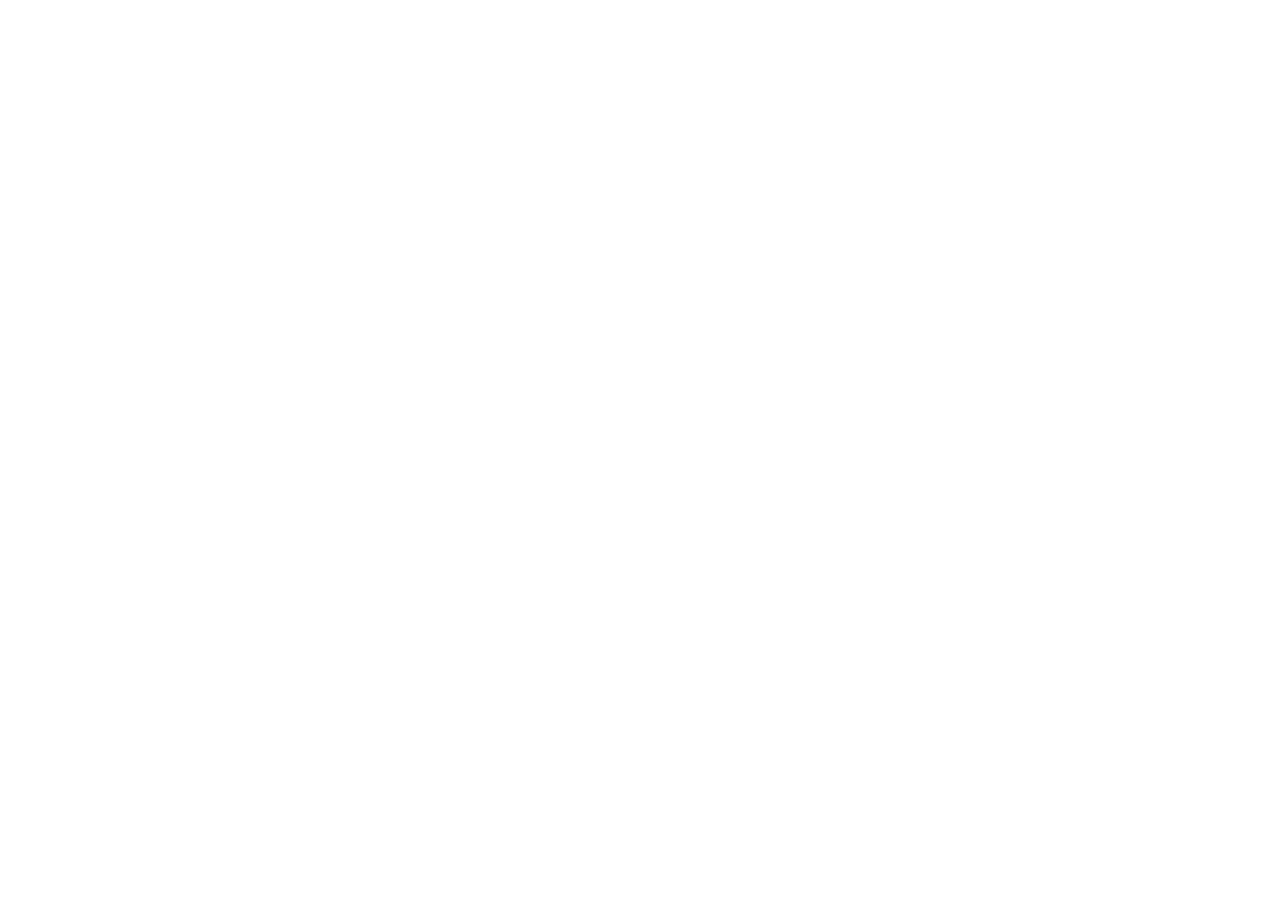
==== index.html @ 36a16eca "Adds some things" ====
<!DOCTYPE html>
<html>
	<head>
		<title>Random things!</title>
		<script src="/js/third-party/lesscss/less-1.6.2.min.js" type="text/javascript"></script>

	</head>
	<body>
	<script src="/js/xiv-crafting-calculator.js" type="text/javascript"></script>
	</body>
</html>
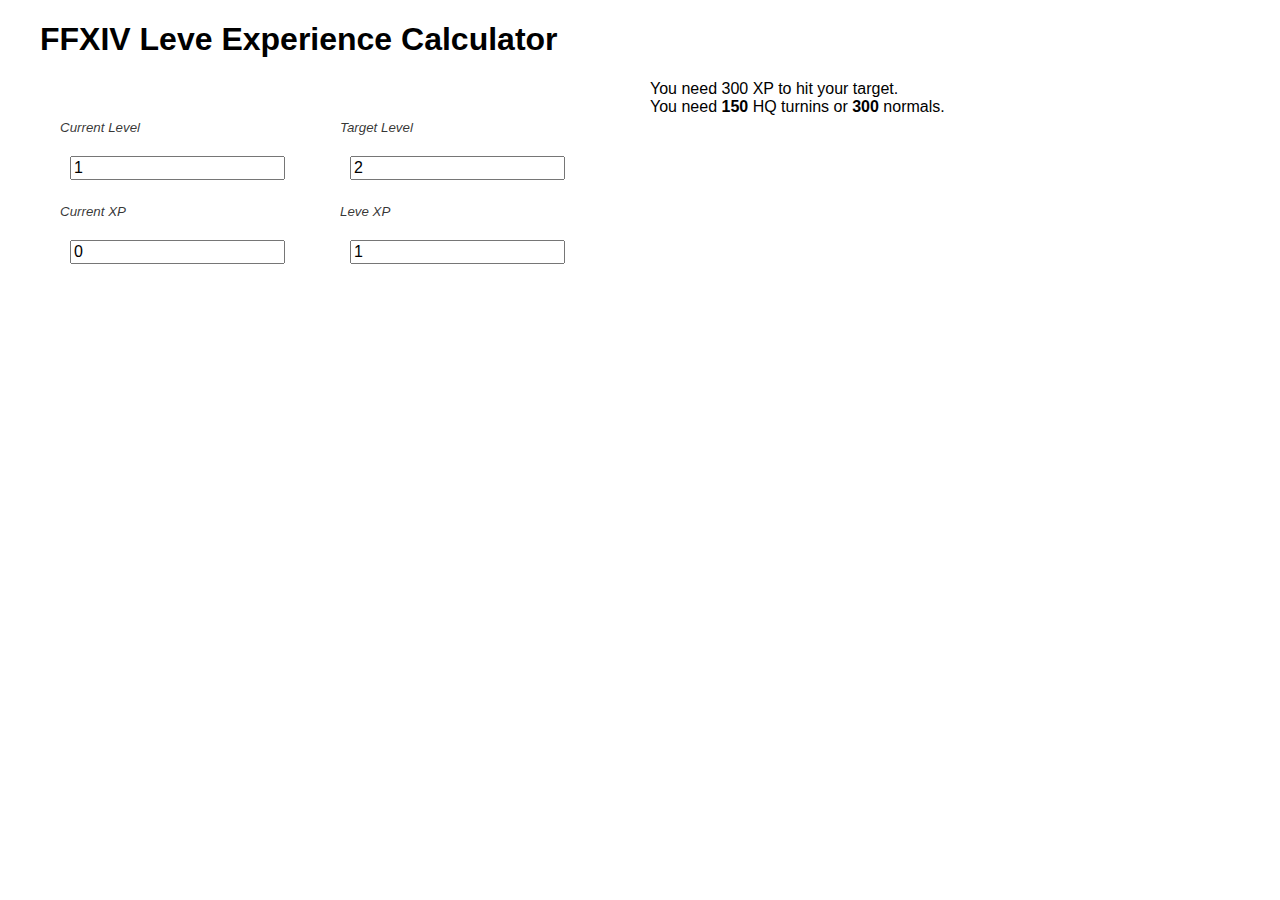
==== commit 241a6782: "Mostly working form.  Function, not pretty" ====
--- a/index.html
+++ b/index.html
@@ -2,10 +2,62 @@
 <html>
 	<head>
 		<title>Random things!</title>
-		<script src="/js/third-party/lesscss/less-1.6.2.min.js" type="text/javascript"></script>
+		<meta
+		    name="viewport"
+		    content="
+		    	width=device-width,
+		    	initial-scale=1,
+		    	minimum-scale=1,
+		    	maximum-scale=1
+		    "
+		/>
+		<link rel="stylesheet" type="text/css" href="css/normalize.css">
+		<link rel="stylesheet" type="text/css" href="css/unsemantic-grid-responsive-tablet.css">
+		<link rel="stylesheet/less" type="text/css" href="less/calculator.less" />
 
+		<script src="js/third-party/lesscss/less-1.6.2.min.js" type="text/javascript"></script>
 	</head>
 	<body>
-	<script src="/js/xiv-crafting-calculator.js" type="text/javascript"></script>
+		<div class="grid-container">
+			<h1>FFXIV Leve Experience Calculator</h1>
+		</div>
+		<div id="container" class="grid-container">
+			<div id="inputs" class="grid-50 mobile-grid-100 grid-parent">
+				<div class="form-row">
+					<div class="grid-50 grid-parent">
+						<label class="grid-100 desc" for="currentLevel">Current Level</label>
+						<div class="grid-100">
+							<input id="currentLevel" name="currentLevel" type="numeric" min="1" max="50" value="1" />
+						</div>
+					</div>
+					<div class="grid-50 grid-parent">
+						<label class="grid-100 desc" for="targetLevel">Target Level</label>
+						<div class="grid-100">
+							<input id="targetLevel" name="targetLevel" type="numeric" min="1" max="50" value="2" />
+						</div>
+					</div>
+				</div>
+				<div class="form-row">
+					<div class="grid-50 grid-parent">
+						<label class="grid-100 desc" for="currentExp">Current XP</label>
+						<div class="grid-100">
+							<input id="currentExp" name="currentExp" type="numeric" min="0" max="50" value="0" />
+						</div>
+					</div>
+					<div class="grid-50 grid-parent">
+						<label class="grid-100 desc" for="expPerLeve">Leve XP</label>
+						
+						<div class="grid-100">
+							<input id="expPerLeve" name="expPerLeve" type="numeric" min="1" value="1" />
+						</div>
+					</div>
+				</div>
+			</div>
+			<div id="outputs" class="grid-50 mobile-grid-100 grid-parent">
+				<div class="grid-100">You need <span id="resultXp">0</span> XP to hit your target.</div>
+				<div class="grid-100">You need <span id="leveHqCount" class="result">0</span> HQ turnins <span class="desc">or <span id="leveCount" class="result">0</span> normals.</span></div>
+			</div>
+		</div>
+	<script src="js/xiv-crafting-calculator.js" type="text/javascript"></script>
 	</body>
 </html>--- a/css/unsemantic-grid-responsive-tablet.css
+++ b/css/unsemantic-grid-responsive-tablet.css
@@ -0,0 +1,2133 @@
+/* ================================================================== */
+/* This file has a mobile-to-tablet, and tablet-to-desktop breakpoint */
+/* ================================================================== */
+@media screen and (max-width: 400px) {
+  @-ms-viewport {
+    width: 320px;
+}
+}
+@media all {
+  .clear {
+    clear: both;
+    display: block;
+    overflow: hidden;
+    visibility: hidden;
+    width: 0;
+    height: 0;
+  }
+
+  .grid-container:before, .clearfix:before,
+  .grid-container:after,
+  .clearfix:after {
+    content: ".";
+    display: block;
+    overflow: hidden;
+    visibility: hidden;
+    font-size: 0;
+    line-height: 0;
+    width: 0;
+    height: 0;
+  }
+
+  .grid-container:after, .clearfix:after {
+    clear: both;
+  }
+
+  .grid-container, .clearfix {
+    /* <IE7> */
+    *zoom: 1;
+    /* </IE7> */
+  }
+
+  .grid-container {
+    margin-left: auto;
+    margin-right: auto;
+    max-width: 1200px;
+    padding-left: 10px;
+    padding-right: 10px;
+  }
+
+  .grid-5, .mobile-grid-5, .tablet-grid-5, .grid-10, .mobile-grid-10, .tablet-grid-10, .grid-15, .mobile-grid-15, .tablet-grid-15, .grid-20, .mobile-grid-20, .tablet-grid-20, .grid-25, .mobile-grid-25, .tablet-grid-25, .grid-30, .mobile-grid-30, .tablet-grid-30, .grid-35, .mobile-grid-35, .tablet-grid-35, .grid-40, .mobile-grid-40, .tablet-grid-40, .grid-45, .mobile-grid-45, .tablet-grid-45, .grid-50, .mobile-grid-50, .tablet-grid-50, .grid-55, .mobile-grid-55, .tablet-grid-55, .grid-60, .mobile-grid-60, .tablet-grid-60, .grid-65, .mobile-grid-65, .tablet-grid-65, .grid-70, .mobile-grid-70, .tablet-grid-70, .grid-75, .mobile-grid-75, .tablet-grid-75, .grid-80, .mobile-grid-80, .tablet-grid-80, .grid-85, .mobile-grid-85, .tablet-grid-85, .grid-90, .mobile-grid-90, .tablet-grid-90, .grid-95, .mobile-grid-95, .tablet-grid-95, .grid-100, .mobile-grid-100, .tablet-grid-100, .grid-33, .mobile-grid-33, .tablet-grid-33, .grid-66, .mobile-grid-66, .tablet-grid-66 {
+    -webkit-box-sizing: border-box;
+    -moz-box-sizing: border-box;
+    box-sizing: border-box;
+    padding-left: 10px;
+    padding-right: 10px;
+    /* <IE7> */
+    *padding-left: 0;
+    *padding-right: 0;
+    /* </IE7> */
+  }
+  .grid-5 > *, .mobile-grid-5 > *, .tablet-grid-5 > *, .grid-10 > *, .mobile-grid-10 > *, .tablet-grid-10 > *, .grid-15 > *, .mobile-grid-15 > *, .tablet-grid-15 > *, .grid-20 > *, .mobile-grid-20 > *, .tablet-grid-20 > *, .grid-25 > *, .mobile-grid-25 > *, .tablet-grid-25 > *, .grid-30 > *, .mobile-grid-30 > *, .tablet-grid-30 > *, .grid-35 > *, .mobile-grid-35 > *, .tablet-grid-35 > *, .grid-40 > *, .mobile-grid-40 > *, .tablet-grid-40 > *, .grid-45 > *, .mobile-grid-45 > *, .tablet-grid-45 > *, .grid-50 > *, .mobile-grid-50 > *, .tablet-grid-50 > *, .grid-55 > *, .mobile-grid-55 > *, .tablet-grid-55 > *, .grid-60 > *, .mobile-grid-60 > *, .tablet-grid-60 > *, .grid-65 > *, .mobile-grid-65 > *, .tablet-grid-65 > *, .grid-70 > *, .mobile-grid-70 > *, .tablet-grid-70 > *, .grid-75 > *, .mobile-grid-75 > *, .tablet-grid-75 > *, .grid-80 > *, .mobile-grid-80 > *, .tablet-grid-80 > *, .grid-85 > *, .mobile-grid-85 > *, .tablet-grid-85 > *, .grid-90 > *, .mobile-grid-90 > *, .tablet-grid-90 > *, .grid-95 > *, .mobile-grid-95 > *, .tablet-grid-95 > *, .grid-100 > *, .mobile-grid-100 > *, .tablet-grid-100 > *, .grid-33 > *, .mobile-grid-33 > *, .tablet-grid-33 > *, .grid-66 > *, .mobile-grid-66 > *, .tablet-grid-66 > * {
+    /* <IE7> */
+    *margin-left: expression((!this.className.match(/grid-[1-9]/) && this.currentStyle.display === "block" && this.currentStyle.width === "auto") && "10px");
+    *margin-right: expression((!this.className.match(/grid-[1-9]/) && this.currentStyle.display === "block" && this.currentStyle.width === "auto") && "10px");
+    /* </IE7> */
+  }
+
+  .grid-parent {
+    padding-left: 0;
+    padding-right: 0;
+  }
+}
+@media screen and (max-width: 767px) {
+  .mobile-grid-100:before,
+  .mobile-grid-100:after {
+    content: ".";
+    display: block;
+    overflow: hidden;
+    visibility: hidden;
+    font-size: 0;
+    line-height: 0;
+    width: 0;
+    height: 0;
+  }
+
+  .mobile-grid-100:after {
+    clear: both;
+  }
+
+  .mobile-grid-100 {
+    /* <IE7> */
+    *zoom: 1;
+    /* </IE7> */
+  }
+
+  .mobile-push-5,
+  .mobile-pull-5, .mobile-push-10,
+  .mobile-pull-10, .mobile-push-15,
+  .mobile-pull-15, .mobile-push-20,
+  .mobile-pull-20, .mobile-push-25,
+  .mobile-pull-25, .mobile-push-30,
+  .mobile-pull-30, .mobile-push-35,
+  .mobile-pull-35, .mobile-push-40,
+  .mobile-pull-40, .mobile-push-45,
+  .mobile-pull-45, .mobile-push-50,
+  .mobile-pull-50, .mobile-push-55,
+  .mobile-pull-55, .mobile-push-60,
+  .mobile-pull-60, .mobile-push-65,
+  .mobile-pull-65, .mobile-push-70,
+  .mobile-pull-70, .mobile-push-75,
+  .mobile-pull-75, .mobile-push-80,
+  .mobile-pull-80, .mobile-push-85,
+  .mobile-pull-85, .mobile-push-90,
+  .mobile-pull-90, .mobile-push-95,
+  .mobile-pull-95, .mobile-push-33,
+  .mobile-pull-33, .mobile-push-66,
+  .mobile-pull-66 {
+    position: relative;
+  }
+
+  .hide-on-mobile {
+    display: none !important;
+  }
+
+  .mobile-grid-5 {
+    float: left;
+    width: 5%;
+    /* <IE7> */
+    *width: expression(Math.floor(0.05 * (this.parentNode.offsetWidth - parseFloat(this.parentNode.currentStyle.paddingLeft) - parseFloat(this.parentNode.currentStyle.paddingRight))) + "px");
+    /* </IE7> */
+  }
+
+  .mobile-prefix-5 {
+    margin-left: 5%;
+  }
+
+  .mobile-suffix-5 {
+    margin-right: 5%;
+  }
+
+  .mobile-push-5 {
+    left: 5%;
+    /* <IE7> */
+    *left: expression(Math.floor(0.05 * (this.parentNode.offsetWidth - parseFloat(this.parentNode.currentStyle.paddingLeft) - parseFloat(this.parentNode.currentStyle.paddingRight))) + "px");
+    /* </IE7> */
+  }
+
+  .mobile-pull-5 {
+    left: -5%;
+    /* <IE7> */
+    *left: expression(Math.floor(-0.05 * (this.parentNode.offsetWidth - parseFloat(this.parentNode.currentStyle.paddingLeft) - parseFloat(this.parentNode.currentStyle.paddingRight))) + "px");
+    /* </IE7> */
+  }
+
+  .mobile-grid-10 {
+    float: left;
+    width: 10%;
+    /* <IE7> */
+    *width: expression(Math.floor(0.1 * (this.parentNode.offsetWidth - parseFloat(this.parentNode.currentStyle.paddingLeft) - parseFloat(this.parentNode.currentStyle.paddingRight))) + "px");
+    /* </IE7> */
+  }
+
+  .mobile-prefix-10 {
+    margin-left: 10%;
+  }
+
+  .mobile-suffix-10 {
+    margin-right: 10%;
+  }
+
+  .mobile-push-10 {
+    left: 10%;
+    /* <IE7> */
+    *left: expression(Math.floor(0.1 * (this.parentNode.offsetWidth - parseFloat(this.parentNode.currentStyle.paddingLeft) - parseFloat(this.parentNode.currentStyle.paddingRight))) + "px");
+    /* </IE7> */
+  }
+
+  .mobile-pull-10 {
+    left: -10%;
+    /* <IE7> */
+    *left: expression(Math.floor(-0.1 * (this.parentNode.offsetWidth - parseFloat(this.parentNode.currentStyle.paddingLeft) - parseFloat(this.parentNode.currentStyle.paddingRight))) + "px");
+    /* </IE7> */
+  }
+
+  .mobile-grid-15 {
+    float: left;
+    width: 15%;
+    /* <IE7> */
+    *width: expression(Math.floor(0.15 * (this.parentNode.offsetWidth - parseFloat(this.parentNode.currentStyle.paddingLeft) - parseFloat(this.parentNode.currentStyle.paddingRight))) + "px");
+    /* </IE7> */
+  }
+
+  .mobile-prefix-15 {
+    margin-left: 15%;
+  }
+
+  .mobile-suffix-15 {
+    margin-right: 15%;
+  }
+
+  .mobile-push-15 {
+    left: 15%;
+    /* <IE7> */
+    *left: expression(Math.floor(0.15 * (this.parentNode.offsetWidth - parseFloat(this.parentNode.currentStyle.paddingLeft) - parseFloat(this.parentNode.currentStyle.paddingRight))) + "px");
+    /* </IE7> */
+  }
+
+  .mobile-pull-15 {
+    left: -15%;
+    /* <IE7> */
+    *left: expression(Math.floor(-0.15 * (this.parentNode.offsetWidth - parseFloat(this.parentNode.currentStyle.paddingLeft) - parseFloat(this.parentNode.currentStyle.paddingRight))) + "px");
+    /* </IE7> */
+  }
+
+  .mobile-grid-20 {
+    float: left;
+    width: 20%;
+    /* <IE7> */
+    *width: expression(Math.floor(0.2 * (this.parentNode.offsetWidth - parseFloat(this.parentNode.currentStyle.paddingLeft) - parseFloat(this.parentNode.currentStyle.paddingRight))) + "px");
+    /* </IE7> */
+  }
+
+  .mobile-prefix-20 {
+    margin-left: 20%;
+  }
+
+  .mobile-suffix-20 {
+    margin-right: 20%;
+  }
+
+  .mobile-push-20 {
+    left: 20%;
+    /* <IE7> */
+    *left: expression(Math.floor(0.2 * (this.parentNode.offsetWidth - parseFloat(this.parentNode.currentStyle.paddingLeft) - parseFloat(this.parentNode.currentStyle.paddingRight))) + "px");
+    /* </IE7> */
+  }
+
+  .mobile-pull-20 {
+    left: -20%;
+    /* <IE7> */
+    *left: expression(Math.floor(-0.2 * (this.parentNode.offsetWidth - parseFloat(this.parentNode.currentStyle.paddingLeft) - parseFloat(this.parentNode.currentStyle.paddingRight))) + "px");
+    /* </IE7> */
+  }
+
+  .mobile-grid-25 {
+    float: left;
+    width: 25%;
+    /* <IE7> */
+    *width: expression(Math.floor(0.25 * (this.parentNode.offsetWidth - parseFloat(this.parentNode.currentStyle.paddingLeft) - parseFloat(this.parentNode.currentStyle.paddingRight))) + "px");
+    /* </IE7> */
+  }
+
+  .mobile-prefix-25 {
+    margin-left: 25%;
+  }
+
+  .mobile-suffix-25 {
+    margin-right: 25%;
+  }
+
+  .mobile-push-25 {
+    left: 25%;
+    /* <IE7> */
+    *left: expression(Math.floor(0.25 * (this.parentNode.offsetWidth - parseFloat(this.parentNode.currentStyle.paddingLeft) - parseFloat(this.parentNode.currentStyle.paddingRight))) + "px");
+    /* </IE7> */
+  }
+
+  .mobile-pull-25 {
+    left: -25%;
+    /* <IE7> */
+    *left: expression(Math.floor(-0.25 * (this.parentNode.offsetWidth - parseFloat(this.parentNode.currentStyle.paddingLeft) - parseFloat(this.parentNode.currentStyle.paddingRight))) + "px");
+    /* </IE7> */
+  }
+
+  .mobile-grid-30 {
+    float: left;
+    width: 30%;
+    /* <IE7> */
+    *width: expression(Math.floor(0.3 * (this.parentNode.offsetWidth - parseFloat(this.parentNode.currentStyle.paddingLeft) - parseFloat(this.parentNode.currentStyle.paddingRight))) + "px");
+    /* </IE7> */
+  }
+
+  .mobile-prefix-30 {
+    margin-left: 30%;
+  }
+
+  .mobile-suffix-30 {
+    margin-right: 30%;
+  }
+
+  .mobile-push-30 {
+    left: 30%;
+    /* <IE7> */
+    *left: expression(Math.floor(0.3 * (this.parentNode.offsetWidth - parseFloat(this.parentNode.currentStyle.paddingLeft) - parseFloat(this.parentNode.currentStyle.paddingRight))) + "px");
+    /* </IE7> */
+  }
+
+  .mobile-pull-30 {
+    left: -30%;
+    /* <IE7> */
+    *left: expression(Math.floor(-0.3 * (this.parentNode.offsetWidth - parseFloat(this.parentNode.currentStyle.paddingLeft) - parseFloat(this.parentNode.currentStyle.paddingRight))) + "px");
+    /* </IE7> */
+  }
+
+  .mobile-grid-35 {
+    float: left;
+    width: 35%;
+    /* <IE7> */
+    *width: expression(Math.floor(0.35 * (this.parentNode.offsetWidth - parseFloat(this.parentNode.currentStyle.paddingLeft) - parseFloat(this.parentNode.currentStyle.paddingRight))) + "px");
+    /* </IE7> */
+  }
+
+  .mobile-prefix-35 {
+    margin-left: 35%;
+  }
+
+  .mobile-suffix-35 {
+    margin-right: 35%;
+  }
+
+  .mobile-push-35 {
+    left: 35%;
+    /* <IE7> */
+    *left: expression(Math.floor(0.35 * (this.parentNode.offsetWidth - parseFloat(this.parentNode.currentStyle.paddingLeft) - parseFloat(this.parentNode.currentStyle.paddingRight))) + "px");
+    /* </IE7> */
+  }
+
+  .mobile-pull-35 {
+    left: -35%;
+    /* <IE7> */
+    *left: expression(Math.floor(-0.35 * (this.parentNode.offsetWidth - parseFloat(this.parentNode.currentStyle.paddingLeft) - parseFloat(this.parentNode.currentStyle.paddingRight))) + "px");
+    /* </IE7> */
+  }
+
+  .mobile-grid-40 {
+    float: left;
+    width: 40%;
+    /* <IE7> */
+    *width: expression(Math.floor(0.4 * (this.parentNode.offsetWidth - parseFloat(this.parentNode.currentStyle.paddingLeft) - parseFloat(this.parentNode.currentStyle.paddingRight))) + "px");
+    /* </IE7> */
+  }
+
+  .mobile-prefix-40 {
+    margin-left: 40%;
+  }
+
+  .mobile-suffix-40 {
+    margin-right: 40%;
+  }
+
+  .mobile-push-40 {
+    left: 40%;
+    /* <IE7> */
+    *left: expression(Math.floor(0.4 * (this.parentNode.offsetWidth - parseFloat(this.parentNode.currentStyle.paddingLeft) - parseFloat(this.parentNode.currentStyle.paddingRight))) + "px");
+    /* </IE7> */
+  }
+
+  .mobile-pull-40 {
+    left: -40%;
+    /* <IE7> */
+    *left: expression(Math.floor(-0.4 * (this.parentNode.offsetWidth - parseFloat(this.parentNode.currentStyle.paddingLeft) - parseFloat(this.parentNode.currentStyle.paddingRight))) + "px");
+    /* </IE7> */
+  }
+
+  .mobile-grid-45 {
+    float: left;
+    width: 45%;
+    /* <IE7> */
+    *width: expression(Math.floor(0.45 * (this.parentNode.offsetWidth - parseFloat(this.parentNode.currentStyle.paddingLeft) - parseFloat(this.parentNode.currentStyle.paddingRight))) + "px");
+    /* </IE7> */
+  }
+
+  .mobile-prefix-45 {
+    margin-left: 45%;
+  }
+
+  .mobile-suffix-45 {
+    margin-right: 45%;
+  }
+
+  .mobile-push-45 {
+    left: 45%;
+    /* <IE7> */
+    *left: expression(Math.floor(0.45 * (this.parentNode.offsetWidth - parseFloat(this.parentNode.currentStyle.paddingLeft) - parseFloat(this.parentNode.currentStyle.paddingRight))) + "px");
+    /* </IE7> */
+  }
+
+  .mobile-pull-45 {
+    left: -45%;
+    /* <IE7> */
+    *left: expression(Math.floor(-0.45 * (this.parentNode.offsetWidth - parseFloat(this.parentNode.currentStyle.paddingLeft) - parseFloat(this.parentNode.currentStyle.paddingRight))) + "px");
+    /* </IE7> */
+  }
+
+  .mobile-grid-50 {
+    float: left;
+    width: 50%;
+    /* <IE7> */
+    *width: expression(Math.floor(0.5 * (this.parentNode.offsetWidth - parseFloat(this.parentNode.currentStyle.paddingLeft) - parseFloat(this.parentNode.currentStyle.paddingRight))) + "px");
+    /* </IE7> */
+  }
+
+  .mobile-prefix-50 {
+    margin-left: 50%;
+  }
+
+  .mobile-suffix-50 {
+    margin-right: 50%;
+  }
+
+  .mobile-push-50 {
+    left: 50%;
+    /* <IE7> */
+    *left: expression(Math.floor(0.5 * (this.parentNode.offsetWidth - parseFloat(this.parentNode.currentStyle.paddingLeft) - parseFloat(this.parentNode.currentStyle.paddingRight))) + "px");
+    /* </IE7> */
+  }
+
+  .mobile-pull-50 {
+    left: -50%;
+    /* <IE7> */
+    *left: expression(Math.floor(-0.5 * (this.parentNode.offsetWidth - parseFloat(this.parentNode.currentStyle.paddingLeft) - parseFloat(this.parentNode.currentStyle.paddingRight))) + "px");
+    /* </IE7> */
+  }
+
+  .mobile-grid-55 {
+    float: left;
+    width: 55%;
+    /* <IE7> */
+    *width: expression(Math.floor(0.55 * (this.parentNode.offsetWidth - parseFloat(this.parentNode.currentStyle.paddingLeft) - parseFloat(this.parentNode.currentStyle.paddingRight))) + "px");
+    /* </IE7> */
+  }
+
+  .mobile-prefix-55 {
+    margin-left: 55%;
+  }
+
+  .mobile-suffix-55 {
+    margin-right: 55%;
+  }
+
+  .mobile-push-55 {
+    left: 55%;
+    /* <IE7> */
+    *left: expression(Math.floor(0.55 * (this.parentNode.offsetWidth - parseFloat(this.parentNode.currentStyle.paddingLeft) - parseFloat(this.parentNode.currentStyle.paddingRight))) + "px");
+    /* </IE7> */
+  }
+
+  .mobile-pull-55 {
+    left: -55%;
+    /* <IE7> */
+    *left: expression(Math.floor(-0.55 * (this.parentNode.offsetWidth - parseFloat(this.parentNode.currentStyle.paddingLeft) - parseFloat(this.parentNode.currentStyle.paddingRight))) + "px");
+    /* </IE7> */
+  }
+
+  .mobile-grid-60 {
+    float: left;
+    width: 60%;
+    /* <IE7> */
+    *width: expression(Math.floor(0.6 * (this.parentNode.offsetWidth - parseFloat(this.parentNode.currentStyle.paddingLeft) - parseFloat(this.parentNode.currentStyle.paddingRight))) + "px");
+    /* </IE7> */
+  }
+
+  .mobile-prefix-60 {
+    margin-left: 60%;
+  }
+
+  .mobile-suffix-60 {
+    margin-right: 60%;
+  }
+
+  .mobile-push-60 {
+    left: 60%;
+    /* <IE7> */
+    *left: expression(Math.floor(0.6 * (this.parentNode.offsetWidth - parseFloat(this.parentNode.currentStyle.paddingLeft) - parseFloat(this.parentNode.currentStyle.paddingRight))) + "px");
+    /* </IE7> */
+  }
+
+  .mobile-pull-60 {
+    left: -60%;
+    /* <IE7> */
+    *left: expression(Math.floor(-0.6 * (this.parentNode.offsetWidth - parseFloat(this.parentNode.currentStyle.paddingLeft) - parseFloat(this.parentNode.currentStyle.paddingRight))) + "px");
+    /* </IE7> */
+  }
+
+  .mobile-grid-65 {
+    float: left;
+    width: 65%;
+    /* <IE7> */
+    *width: expression(Math.floor(0.65 * (this.parentNode.offsetWidth - parseFloat(this.parentNode.currentStyle.paddingLeft) - parseFloat(this.parentNode.currentStyle.paddingRight))) + "px");
+    /* </IE7> */
+  }
+
+  .mobile-prefix-65 {
+    margin-left: 65%;
+  }
+
+  .mobile-suffix-65 {
+    margin-right: 65%;
+  }
+
+  .mobile-push-65 {
+    left: 65%;
+    /* <IE7> */
+    *left: expression(Math.floor(0.65 * (this.parentNode.offsetWidth - parseFloat(this.parentNode.currentStyle.paddingLeft) - parseFloat(this.parentNode.currentStyle.paddingRight))) + "px");
+    /* </IE7> */
+  }
+
+  .mobile-pull-65 {
+    left: -65%;
+    /* <IE7> */
+    *left: expression(Math.floor(-0.65 * (this.parentNode.offsetWidth - parseFloat(this.parentNode.currentStyle.paddingLeft) - parseFloat(this.parentNode.currentStyle.paddingRight))) + "px");
+    /* </IE7> */
+  }
+
+  .mobile-grid-70 {
+    float: left;
+    width: 70%;
+    /* <IE7> */
+    *width: expression(Math.floor(0.7 * (this.parentNode.offsetWidth - parseFloat(this.parentNode.currentStyle.paddingLeft) - parseFloat(this.parentNode.currentStyle.paddingRight))) + "px");
+    /* </IE7> */
+  }
+
+  .mobile-prefix-70 {
+    margin-left: 70%;
+  }
+
+  .mobile-suffix-70 {
+    margin-right: 70%;
+  }
+
+  .mobile-push-70 {
+    left: 70%;
+    /* <IE7> */
+    *left: expression(Math.floor(0.7 * (this.parentNode.offsetWidth - parseFloat(this.parentNode.currentStyle.paddingLeft) - parseFloat(this.parentNode.currentStyle.paddingRight))) + "px");
+    /* </IE7> */
+  }
+
+  .mobile-pull-70 {
+    left: -70%;
+    /* <IE7> */
+    *left: expression(Math.floor(-0.7 * (this.parentNode.offsetWidth - parseFloat(this.parentNode.currentStyle.paddingLeft) - parseFloat(this.parentNode.currentStyle.paddingRight))) + "px");
+    /* </IE7> */
+  }
+
+  .mobile-grid-75 {
+    float: left;
+    width: 75%;
+    /* <IE7> */
+    *width: expression(Math.floor(0.75 * (this.parentNode.offsetWidth - parseFloat(this.parentNode.currentStyle.paddingLeft) - parseFloat(this.parentNode.currentStyle.paddingRight))) + "px");
+    /* </IE7> */
+  }
+
+  .mobile-prefix-75 {
+    margin-left: 75%;
+  }
+
+  .mobile-suffix-75 {
+    margin-right: 75%;
+  }
+
+  .mobile-push-75 {
+    left: 75%;
+    /* <IE7> */
+    *left: expression(Math.floor(0.75 * (this.parentNode.offsetWidth - parseFloat(this.parentNode.currentStyle.paddingLeft) - parseFloat(this.parentNode.currentStyle.paddingRight))) + "px");
+    /* </IE7> */
+  }
+
+  .mobile-pull-75 {
+    left: -75%;
+    /* <IE7> */
+    *left: expression(Math.floor(-0.75 * (this.parentNode.offsetWidth - parseFloat(this.parentNode.currentStyle.paddingLeft) - parseFloat(this.parentNode.currentStyle.paddingRight))) + "px");
+    /* </IE7> */
+  }
+
+  .mobile-grid-80 {
+    float: left;
+    width: 80%;
+    /* <IE7> */
+    *width: expression(Math.floor(0.8 * (this.parentNode.offsetWidth - parseFloat(this.parentNode.currentStyle.paddingLeft) - parseFloat(this.parentNode.currentStyle.paddingRight))) + "px");
+    /* </IE7> */
+  }
+
+  .mobile-prefix-80 {
+    margin-left: 80%;
+  }
+
+  .mobile-suffix-80 {
+    margin-right: 80%;
+  }
+
+  .mobile-push-80 {
+    left: 80%;
+    /* <IE7> */
+    *left: expression(Math.floor(0.8 * (this.parentNode.offsetWidth - parseFloat(this.parentNode.currentStyle.paddingLeft) - parseFloat(this.parentNode.currentStyle.paddingRight))) + "px");
+    /* </IE7> */
+  }
+
+  .mobile-pull-80 {
+    left: -80%;
+    /* <IE7> */
+    *left: expression(Math.floor(-0.8 * (this.parentNode.offsetWidth - parseFloat(this.parentNode.currentStyle.paddingLeft) - parseFloat(this.parentNode.currentStyle.paddingRight))) + "px");
+    /* </IE7> */
+  }
+
+  .mobile-grid-85 {
+    float: left;
+    width: 85%;
+    /* <IE7> */
+    *width: expression(Math.floor(0.85 * (this.parentNode.offsetWidth - parseFloat(this.parentNode.currentStyle.paddingLeft) - parseFloat(this.parentNode.currentStyle.paddingRight))) + "px");
+    /* </IE7> */
+  }
+
+  .mobile-prefix-85 {
+    margin-left: 85%;
+  }
+
+  .mobile-suffix-85 {
+    margin-right: 85%;
+  }
+
+  .mobile-push-85 {
+    left: 85%;
+    /* <IE7> */
+    *left: expression(Math.floor(0.85 * (this.parentNode.offsetWidth - parseFloat(this.parentNode.currentStyle.paddingLeft) - parseFloat(this.parentNode.currentStyle.paddingRight))) + "px");
+    /* </IE7> */
+  }
+
+  .mobile-pull-85 {
+    left: -85%;
+    /* <IE7> */
+    *left: expression(Math.floor(-0.85 * (this.parentNode.offsetWidth - parseFloat(this.parentNode.currentStyle.paddingLeft) - parseFloat(this.parentNode.currentStyle.paddingRight))) + "px");
+    /* </IE7> */
+  }
+
+  .mobile-grid-90 {
+    float: left;
+    width: 90%;
+    /* <IE7> */
+    *width: expression(Math.floor(0.9 * (this.parentNode.offsetWidth - parseFloat(this.parentNode.currentStyle.paddingLeft) - parseFloat(this.parentNode.currentStyle.paddingRight))) + "px");
+    /* </IE7> */
+  }
+
+  .mobile-prefix-90 {
+    margin-left: 90%;
+  }
+
+  .mobile-suffix-90 {
+    margin-right: 90%;
+  }
+
+  .mobile-push-90 {
+    left: 90%;
+    /* <IE7> */
+    *left: expression(Math.floor(0.9 * (this.parentNode.offsetWidth - parseFloat(this.parentNode.currentStyle.paddingLeft) - parseFloat(this.parentNode.currentStyle.paddingRight))) + "px");
+    /* </IE7> */
+  }
+
+  .mobile-pull-90 {
+    left: -90%;
+    /* <IE7> */
+    *left: expression(Math.floor(-0.9 * (this.parentNode.offsetWidth - parseFloat(this.parentNode.currentStyle.paddingLeft) - parseFloat(this.parentNode.currentStyle.paddingRight))) + "px");
+    /* </IE7> */
+  }
+
+  .mobile-grid-95 {
+    float: left;
+    width: 95%;
+    /* <IE7> */
+    *width: expression(Math.floor(0.95 * (this.parentNode.offsetWidth - parseFloat(this.parentNode.currentStyle.paddingLeft) - parseFloat(this.parentNode.currentStyle.paddingRight))) + "px");
+    /* </IE7> */
+  }
+
+  .mobile-prefix-95 {
+    margin-left: 95%;
+  }
+
+  .mobile-suffix-95 {
+    margin-right: 95%;
+  }
+
+  .mobile-push-95 {
+    left: 95%;
+    /* <IE7> */
+    *left: expression(Math.floor(0.95 * (this.parentNode.offsetWidth - parseFloat(this.parentNode.currentStyle.paddingLeft) - parseFloat(this.parentNode.currentStyle.paddingRight))) + "px");
+    /* </IE7> */
+  }
+
+  .mobile-pull-95 {
+    left: -95%;
+    /* <IE7> */
+    *left: expression(Math.floor(-0.95 * (this.parentNode.offsetWidth - parseFloat(this.parentNode.currentStyle.paddingLeft) - parseFloat(this.parentNode.currentStyle.paddingRight))) + "px");
+    /* </IE7> */
+  }
+
+  .mobile-grid-33 {
+    float: left;
+    width: 33.33333%;
+    /* <IE7> */
+    *width: expression(Math.floor(0.33333 * (this.parentNode.offsetWidth - parseFloat(this.parentNode.currentStyle.paddingLeft) - parseFloat(this.parentNode.currentStyle.paddingRight))) + "px");
+    /* </IE7> */
+  }
+
+  .mobile-prefix-33 {
+    margin-left: 33.33333%;
+  }
+
+  .mobile-suffix-33 {
+    margin-right: 33.33333%;
+  }
+
+  .mobile-push-33 {
+    left: 33.33333%;
+    /* <IE7> */
+    *left: expression(Math.floor(0.33333 * (this.parentNode.offsetWidth - parseFloat(this.parentNode.currentStyle.paddingLeft) - parseFloat(this.parentNode.currentStyle.paddingRight))) + "px");
+    /* </IE7> */
+  }
+
+  .mobile-pull-33 {
+    left: -33.33333%;
+    /* <IE7> */
+    *left: expression(Math.floor(-0.33333 * (this.parentNode.offsetWidth - parseFloat(this.parentNode.currentStyle.paddingLeft) - parseFloat(this.parentNode.currentStyle.paddingRight))) + "px");
+    /* </IE7> */
+  }
+
+  .mobile-grid-66 {
+    float: left;
+    width: 66.66667%;
+    /* <IE7> */
+    *width: expression(Math.floor(0.66667 * (this.parentNode.offsetWidth - parseFloat(this.parentNode.currentStyle.paddingLeft) - parseFloat(this.parentNode.currentStyle.paddingRight))) + "px");
+    /* </IE7> */
+  }
+
+  .mobile-prefix-66 {
+    margin-left: 66.66667%;
+  }
+
+  .mobile-suffix-66 {
+    margin-right: 66.66667%;
+  }
+
+  .mobile-push-66 {
+    left: 66.66667%;
+    /* <IE7> */
+    *left: expression(Math.floor(0.66667 * (this.parentNode.offsetWidth - parseFloat(this.parentNode.currentStyle.paddingLeft) - parseFloat(this.parentNode.currentStyle.paddingRight))) + "px");
+    /* </IE7> */
+  }
+
+  .mobile-pull-66 {
+    left: -66.66667%;
+    /* <IE7> */
+    *left: expression(Math.floor(-0.66667 * (this.parentNode.offsetWidth - parseFloat(this.parentNode.currentStyle.paddingLeft) - parseFloat(this.parentNode.currentStyle.paddingRight))) + "px");
+    /* </IE7> */
+  }
+
+  .mobile-grid-100 {
+    clear: both;
+    width: 100%;
+  }
+}
+@media screen and (min-width: 768px) and (max-width: 1024px) {
+  .tablet-grid-100:before,
+  .tablet-grid-100:after {
+    content: ".";
+    display: block;
+    overflow: hidden;
+    visibility: hidden;
+    font-size: 0;
+    line-height: 0;
+    width: 0;
+    height: 0;
+  }
+
+  .tablet-grid-100:after {
+    clear: both;
+  }
+
+  .tablet-grid-100 {
+    /* <IE7> */
+    *zoom: 1;
+    /* </IE7> */
+  }
+
+  .tablet-push-5,
+  .tablet-pull-5, .tablet-push-10,
+  .tablet-pull-10, .tablet-push-15,
+  .tablet-pull-15, .tablet-push-20,
+  .tablet-pull-20, .tablet-push-25,
+  .tablet-pull-25, .tablet-push-30,
+  .tablet-pull-30, .tablet-push-35,
+  .tablet-pull-35, .tablet-push-40,
+  .tablet-pull-40, .tablet-push-45,
+  .tablet-pull-45, .tablet-push-50,
+  .tablet-pull-50, .tablet-push-55,
+  .tablet-pull-55, .tablet-push-60,
+  .tablet-pull-60, .tablet-push-65,
+  .tablet-pull-65, .tablet-push-70,
+  .tablet-pull-70, .tablet-push-75,
+  .tablet-pull-75, .tablet-push-80,
+  .tablet-pull-80, .tablet-push-85,
+  .tablet-pull-85, .tablet-push-90,
+  .tablet-pull-90, .tablet-push-95,
+  .tablet-pull-95, .tablet-push-33,
+  .tablet-pull-33, .tablet-push-66,
+  .tablet-pull-66 {
+    position: relative;
+  }
+
+  .hide-on-tablet {
+    display: none !important;
+  }
+
+  .tablet-grid-5 {
+    float: left;
+    width: 5%;
+    /* <IE7> */
+    *width: expression(Math.floor(0.05 * (this.parentNode.offsetWidth - parseFloat(this.parentNode.currentStyle.paddingLeft) - parseFloat(this.parentNode.currentStyle.paddingRight))) + "px");
+    /* </IE7> */
+  }
+
+  .tablet-prefix-5 {
+    margin-left: 5%;
+  }
+
+  .tablet-suffix-5 {
+    margin-right: 5%;
+  }
+
+  .tablet-push-5 {
+    left: 5%;
+    /* <IE7> */
+    *left: expression(Math.floor(0.05 * (this.parentNode.offsetWidth - parseFloat(this.parentNode.currentStyle.paddingLeft) - parseFloat(this.parentNode.currentStyle.paddingRight))) + "px");
+    /* </IE7> */
+  }
+
+  .tablet-pull-5 {
+    left: -5%;
+    /* <IE7> */
+    *left: expression(Math.floor(-0.05 * (this.parentNode.offsetWidth - parseFloat(this.parentNode.currentStyle.paddingLeft) - parseFloat(this.parentNode.currentStyle.paddingRight))) + "px");
+    /* </IE7> */
+  }
+
+  .tablet-grid-10 {
+    float: left;
+    width: 10%;
+    /* <IE7> */
+    *width: expression(Math.floor(0.1 * (this.parentNode.offsetWidth - parseFloat(this.parentNode.currentStyle.paddingLeft) - parseFloat(this.parentNode.currentStyle.paddingRight))) + "px");
+    /* </IE7> */
+  }
+
+  .tablet-prefix-10 {
+    margin-left: 10%;
+  }
+
+  .tablet-suffix-10 {
+    margin-right: 10%;
+  }
+
+  .tablet-push-10 {
+    left: 10%;
+    /* <IE7> */
+    *left: expression(Math.floor(0.1 * (this.parentNode.offsetWidth - parseFloat(this.parentNode.currentStyle.paddingLeft) - parseFloat(this.parentNode.currentStyle.paddingRight))) + "px");
+    /* </IE7> */
+  }
+
+  .tablet-pull-10 {
+    left: -10%;
+    /* <IE7> */
+    *left: expression(Math.floor(-0.1 * (this.parentNode.offsetWidth - parseFloat(this.parentNode.currentStyle.paddingLeft) - parseFloat(this.parentNode.currentStyle.paddingRight))) + "px");
+    /* </IE7> */
+  }
+
+  .tablet-grid-15 {
+    float: left;
+    width: 15%;
+    /* <IE7> */
+    *width: expression(Math.floor(0.15 * (this.parentNode.offsetWidth - parseFloat(this.parentNode.currentStyle.paddingLeft) - parseFloat(this.parentNode.currentStyle.paddingRight))) + "px");
+    /* </IE7> */
+  }
+
+  .tablet-prefix-15 {
+    margin-left: 15%;
+  }
+
+  .tablet-suffix-15 {
+    margin-right: 15%;
+  }
+
+  .tablet-push-15 {
+    left: 15%;
+    /* <IE7> */
+    *left: expression(Math.floor(0.15 * (this.parentNode.offsetWidth - parseFloat(this.parentNode.currentStyle.paddingLeft) - parseFloat(this.parentNode.currentStyle.paddingRight))) + "px");
+    /* </IE7> */
+  }
+
+  .tablet-pull-15 {
+    left: -15%;
+    /* <IE7> */
+    *left: expression(Math.floor(-0.15 * (this.parentNode.offsetWidth - parseFloat(this.parentNode.currentStyle.paddingLeft) - parseFloat(this.parentNode.currentStyle.paddingRight))) + "px");
+    /* </IE7> */
+  }
+
+  .tablet-grid-20 {
+    float: left;
+    width: 20%;
+    /* <IE7> */
+    *width: expression(Math.floor(0.2 * (this.parentNode.offsetWidth - parseFloat(this.parentNode.currentStyle.paddingLeft) - parseFloat(this.parentNode.currentStyle.paddingRight))) + "px");
+    /* </IE7> */
+  }
+
+  .tablet-prefix-20 {
+    margin-left: 20%;
+  }
+
+  .tablet-suffix-20 {
+    margin-right: 20%;
+  }
+
+  .tablet-push-20 {
+    left: 20%;
+    /* <IE7> */
+    *left: expression(Math.floor(0.2 * (this.parentNode.offsetWidth - parseFloat(this.parentNode.currentStyle.paddingLeft) - parseFloat(this.parentNode.currentStyle.paddingRight))) + "px");
+    /* </IE7> */
+  }
+
+  .tablet-pull-20 {
+    left: -20%;
+    /* <IE7> */
+    *left: expression(Math.floor(-0.2 * (this.parentNode.offsetWidth - parseFloat(this.parentNode.currentStyle.paddingLeft) - parseFloat(this.parentNode.currentStyle.paddingRight))) + "px");
+    /* </IE7> */
+  }
+
+  .tablet-grid-25 {
+    float: left;
+    width: 25%;
+    /* <IE7> */
+    *width: expression(Math.floor(0.25 * (this.parentNode.offsetWidth - parseFloat(this.parentNode.currentStyle.paddingLeft) - parseFloat(this.parentNode.currentStyle.paddingRight))) + "px");
+    /* </IE7> */
+  }
+
+  .tablet-prefix-25 {
+    margin-left: 25%;
+  }
+
+  .tablet-suffix-25 {
+    margin-right: 25%;
+  }
+
+  .tablet-push-25 {
+    left: 25%;
+    /* <IE7> */
+    *left: expression(Math.floor(0.25 * (this.parentNode.offsetWidth - parseFloat(this.parentNode.currentStyle.paddingLeft) - parseFloat(this.parentNode.currentStyle.paddingRight))) + "px");
+    /* </IE7> */
+  }
+
+  .tablet-pull-25 {
+    left: -25%;
+    /* <IE7> */
+    *left: expression(Math.floor(-0.25 * (this.parentNode.offsetWidth - parseFloat(this.parentNode.currentStyle.paddingLeft) - parseFloat(this.parentNode.currentStyle.paddingRight))) + "px");
+    /* </IE7> */
+  }
+
+  .tablet-grid-30 {
+    float: left;
+    width: 30%;
+    /* <IE7> */
+    *width: expression(Math.floor(0.3 * (this.parentNode.offsetWidth - parseFloat(this.parentNode.currentStyle.paddingLeft) - parseFloat(this.parentNode.currentStyle.paddingRight))) + "px");
+    /* </IE7> */
+  }
+
+  .tablet-prefix-30 {
+    margin-left: 30%;
+  }
+
+  .tablet-suffix-30 {
+    margin-right: 30%;
+  }
+
+  .tablet-push-30 {
+    left: 30%;
+    /* <IE7> */
+    *left: expression(Math.floor(0.3 * (this.parentNode.offsetWidth - parseFloat(this.parentNode.currentStyle.paddingLeft) - parseFloat(this.parentNode.currentStyle.paddingRight))) + "px");
+    /* </IE7> */
+  }
+
+  .tablet-pull-30 {
+    left: -30%;
+    /* <IE7> */
+    *left: expression(Math.floor(-0.3 * (this.parentNode.offsetWidth - parseFloat(this.parentNode.currentStyle.paddingLeft) - parseFloat(this.parentNode.currentStyle.paddingRight))) + "px");
+    /* </IE7> */
+  }
+
+  .tablet-grid-35 {
+    float: left;
+    width: 35%;
+    /* <IE7> */
+    *width: expression(Math.floor(0.35 * (this.parentNode.offsetWidth - parseFloat(this.parentNode.currentStyle.paddingLeft) - parseFloat(this.parentNode.currentStyle.paddingRight))) + "px");
+    /* </IE7> */
+  }
+
+  .tablet-prefix-35 {
+    margin-left: 35%;
+  }
+
+  .tablet-suffix-35 {
+    margin-right: 35%;
+  }
+
+  .tablet-push-35 {
+    left: 35%;
+    /* <IE7> */
+    *left: expression(Math.floor(0.35 * (this.parentNode.offsetWidth - parseFloat(this.parentNode.currentStyle.paddingLeft) - parseFloat(this.parentNode.currentStyle.paddingRight))) + "px");
+    /* </IE7> */
+  }
+
+  .tablet-pull-35 {
+    left: -35%;
+    /* <IE7> */
+    *left: expression(Math.floor(-0.35 * (this.parentNode.offsetWidth - parseFloat(this.parentNode.currentStyle.paddingLeft) - parseFloat(this.parentNode.currentStyle.paddingRight))) + "px");
+    /* </IE7> */
+  }
+
+  .tablet-grid-40 {
+    float: left;
+    width: 40%;
+    /* <IE7> */
+    *width: expression(Math.floor(0.4 * (this.parentNode.offsetWidth - parseFloat(this.parentNode.currentStyle.paddingLeft) - parseFloat(this.parentNode.currentStyle.paddingRight))) + "px");
+    /* </IE7> */
+  }
+
+  .tablet-prefix-40 {
+    margin-left: 40%;
+  }
+
+  .tablet-suffix-40 {
+    margin-right: 40%;
+  }
+
+  .tablet-push-40 {
+    left: 40%;
+    /* <IE7> */
+    *left: expression(Math.floor(0.4 * (this.parentNode.offsetWidth - parseFloat(this.parentNode.currentStyle.paddingLeft) - parseFloat(this.parentNode.currentStyle.paddingRight))) + "px");
+    /* </IE7> */
+  }
+
+  .tablet-pull-40 {
+    left: -40%;
+    /* <IE7> */
+    *left: expression(Math.floor(-0.4 * (this.parentNode.offsetWidth - parseFloat(this.parentNode.currentStyle.paddingLeft) - parseFloat(this.parentNode.currentStyle.paddingRight))) + "px");
+    /* </IE7> */
+  }
+
+  .tablet-grid-45 {
+    float: left;
+    width: 45%;
+    /* <IE7> */
+    *width: expression(Math.floor(0.45 * (this.parentNode.offsetWidth - parseFloat(this.parentNode.currentStyle.paddingLeft) - parseFloat(this.parentNode.currentStyle.paddingRight))) + "px");
+    /* </IE7> */
+  }
+
+  .tablet-prefix-45 {
+    margin-left: 45%;
+  }
+
+  .tablet-suffix-45 {
+    margin-right: 45%;
+  }
+
+  .tablet-push-45 {
+    left: 45%;
+    /* <IE7> */
+    *left: expression(Math.floor(0.45 * (this.parentNode.offsetWidth - parseFloat(this.parentNode.currentStyle.paddingLeft) - parseFloat(this.parentNode.currentStyle.paddingRight))) + "px");
+    /* </IE7> */
+  }
+
+  .tablet-pull-45 {
+    left: -45%;
+    /* <IE7> */
+    *left: expression(Math.floor(-0.45 * (this.parentNode.offsetWidth - parseFloat(this.parentNode.currentStyle.paddingLeft) - parseFloat(this.parentNode.currentStyle.paddingRight))) + "px");
+    /* </IE7> */
+  }
+
+  .tablet-grid-50 {
+    float: left;
+    width: 50%;
+    /* <IE7> */
+    *width: expression(Math.floor(0.5 * (this.parentNode.offsetWidth - parseFloat(this.parentNode.currentStyle.paddingLeft) - parseFloat(this.parentNode.currentStyle.paddingRight))) + "px");
+    /* </IE7> */
+  }
+
+  .tablet-prefix-50 {
+    margin-left: 50%;
+  }
+
+  .tablet-suffix-50 {
+    margin-right: 50%;
+  }
+
+  .tablet-push-50 {
+    left: 50%;
+    /* <IE7> */
+    *left: expression(Math.floor(0.5 * (this.parentNode.offsetWidth - parseFloat(this.parentNode.currentStyle.paddingLeft) - parseFloat(this.parentNode.currentStyle.paddingRight))) + "px");
+    /* </IE7> */
+  }
+
+  .tablet-pull-50 {
+    left: -50%;
+    /* <IE7> */
+    *left: expression(Math.floor(-0.5 * (this.parentNode.offsetWidth - parseFloat(this.parentNode.currentStyle.paddingLeft) - parseFloat(this.parentNode.currentStyle.paddingRight))) + "px");
+    /* </IE7> */
+  }
+
+  .tablet-grid-55 {
+    float: left;
+    width: 55%;
+    /* <IE7> */
+    *width: expression(Math.floor(0.55 * (this.parentNode.offsetWidth - parseFloat(this.parentNode.currentStyle.paddingLeft) - parseFloat(this.parentNode.currentStyle.paddingRight))) + "px");
+    /* </IE7> */
+  }
+
+  .tablet-prefix-55 {
+    margin-left: 55%;
+  }
+
+  .tablet-suffix-55 {
+    margin-right: 55%;
+  }
+
+  .tablet-push-55 {
+    left: 55%;
+    /* <IE7> */
+    *left: expression(Math.floor(0.55 * (this.parentNode.offsetWidth - parseFloat(this.parentNode.currentStyle.paddingLeft) - parseFloat(this.parentNode.currentStyle.paddingRight))) + "px");
+    /* </IE7> */
+  }
+
+  .tablet-pull-55 {
+    left: -55%;
+    /* <IE7> */
+    *left: expression(Math.floor(-0.55 * (this.parentNode.offsetWidth - parseFloat(this.parentNode.currentStyle.paddingLeft) - parseFloat(this.parentNode.currentStyle.paddingRight))) + "px");
+    /* </IE7> */
+  }
+
+  .tablet-grid-60 {
+    float: left;
+    width: 60%;
+    /* <IE7> */
+    *width: expression(Math.floor(0.6 * (this.parentNode.offsetWidth - parseFloat(this.parentNode.currentStyle.paddingLeft) - parseFloat(this.parentNode.currentStyle.paddingRight))) + "px");
+    /* </IE7> */
+  }
+
+  .tablet-prefix-60 {
+    margin-left: 60%;
+  }
+
+  .tablet-suffix-60 {
+    margin-right: 60%;
+  }
+
+  .tablet-push-60 {
+    left: 60%;
+    /* <IE7> */
+    *left: expression(Math.floor(0.6 * (this.parentNode.offsetWidth - parseFloat(this.parentNode.currentStyle.paddingLeft) - parseFloat(this.parentNode.currentStyle.paddingRight))) + "px");
+    /* </IE7> */
+  }
+
+  .tablet-pull-60 {
+    left: -60%;
+    /* <IE7> */
+    *left: expression(Math.floor(-0.6 * (this.parentNode.offsetWidth - parseFloat(this.parentNode.currentStyle.paddingLeft) - parseFloat(this.parentNode.currentStyle.paddingRight))) + "px");
+    /* </IE7> */
+  }
+
+  .tablet-grid-65 {
+    float: left;
+    width: 65%;
+    /* <IE7> */
+    *width: expression(Math.floor(0.65 * (this.parentNode.offsetWidth - parseFloat(this.parentNode.currentStyle.paddingLeft) - parseFloat(this.parentNode.currentStyle.paddingRight))) + "px");
+    /* </IE7> */
+  }
+
+  .tablet-prefix-65 {
+    margin-left: 65%;
+  }
+
+  .tablet-suffix-65 {
+    margin-right: 65%;
+  }
+
+  .tablet-push-65 {
+    left: 65%;
+    /* <IE7> */
+    *left: expression(Math.floor(0.65 * (this.parentNode.offsetWidth - parseFloat(this.parentNode.currentStyle.paddingLeft) - parseFloat(this.parentNode.currentStyle.paddingRight))) + "px");
+    /* </IE7> */
+  }
+
+  .tablet-pull-65 {
+    left: -65%;
+    /* <IE7> */
+    *left: expression(Math.floor(-0.65 * (this.parentNode.offsetWidth - parseFloat(this.parentNode.currentStyle.paddingLeft) - parseFloat(this.parentNode.currentStyle.paddingRight))) + "px");
+    /* </IE7> */
+  }
+
+  .tablet-grid-70 {
+    float: left;
+    width: 70%;
+    /* <IE7> */
+    *width: expression(Math.floor(0.7 * (this.parentNode.offsetWidth - parseFloat(this.parentNode.currentStyle.paddingLeft) - parseFloat(this.parentNode.currentStyle.paddingRight))) + "px");
+    /* </IE7> */
+  }
+
+  .tablet-prefix-70 {
+    margin-left: 70%;
+  }
+
+  .tablet-suffix-70 {
+    margin-right: 70%;
+  }
+
+  .tablet-push-70 {
+    left: 70%;
+    /* <IE7> */
+    *left: expression(Math.floor(0.7 * (this.parentNode.offsetWidth - parseFloat(this.parentNode.currentStyle.paddingLeft) - parseFloat(this.parentNode.currentStyle.paddingRight))) + "px");
+    /* </IE7> */
+  }
+
+  .tablet-pull-70 {
+    left: -70%;
+    /* <IE7> */
+    *left: expression(Math.floor(-0.7 * (this.parentNode.offsetWidth - parseFloat(this.parentNode.currentStyle.paddingLeft) - parseFloat(this.parentNode.currentStyle.paddingRight))) + "px");
+    /* </IE7> */
+  }
+
+  .tablet-grid-75 {
+    float: left;
+    width: 75%;
+    /* <IE7> */
+    *width: expression(Math.floor(0.75 * (this.parentNode.offsetWidth - parseFloat(this.parentNode.currentStyle.paddingLeft) - parseFloat(this.parentNode.currentStyle.paddingRight))) + "px");
+    /* </IE7> */
+  }
+
+  .tablet-prefix-75 {
+    margin-left: 75%;
+  }
+
+  .tablet-suffix-75 {
+    margin-right: 75%;
+  }
+
+  .tablet-push-75 {
+    left: 75%;
+    /* <IE7> */
+    *left: expression(Math.floor(0.75 * (this.parentNode.offsetWidth - parseFloat(this.parentNode.currentStyle.paddingLeft) - parseFloat(this.parentNode.currentStyle.paddingRight))) + "px");
+    /* </IE7> */
+  }
+
+  .tablet-pull-75 {
+    left: -75%;
+    /* <IE7> */
+    *left: expression(Math.floor(-0.75 * (this.parentNode.offsetWidth - parseFloat(this.parentNode.currentStyle.paddingLeft) - parseFloat(this.parentNode.currentStyle.paddingRight))) + "px");
+    /* </IE7> */
+  }
+
+  .tablet-grid-80 {
+    float: left;
+    width: 80%;
+    /* <IE7> */
+    *width: expression(Math.floor(0.8 * (this.parentNode.offsetWidth - parseFloat(this.parentNode.currentStyle.paddingLeft) - parseFloat(this.parentNode.currentStyle.paddingRight))) + "px");
+    /* </IE7> */
+  }
+
+  .tablet-prefix-80 {
+    margin-left: 80%;
+  }
+
+  .tablet-suffix-80 {
+    margin-right: 80%;
+  }
+
+  .tablet-push-80 {
+    left: 80%;
+    /* <IE7> */
+    *left: expression(Math.floor(0.8 * (this.parentNode.offsetWidth - parseFloat(this.parentNode.currentStyle.paddingLeft) - parseFloat(this.parentNode.currentStyle.paddingRight))) + "px");
+    /* </IE7> */
+  }
+
+  .tablet-pull-80 {
+    left: -80%;
+    /* <IE7> */
+    *left: expression(Math.floor(-0.8 * (this.parentNode.offsetWidth - parseFloat(this.parentNode.currentStyle.paddingLeft) - parseFloat(this.parentNode.currentStyle.paddingRight))) + "px");
+    /* </IE7> */
+  }
+
+  .tablet-grid-85 {
+    float: left;
+    width: 85%;
+    /* <IE7> */
+    *width: expression(Math.floor(0.85 * (this.parentNode.offsetWidth - parseFloat(this.parentNode.currentStyle.paddingLeft) - parseFloat(this.parentNode.currentStyle.paddingRight))) + "px");
+    /* </IE7> */
+  }
+
+  .tablet-prefix-85 {
+    margin-left: 85%;
+  }
+
+  .tablet-suffix-85 {
+    margin-right: 85%;
+  }
+
+  .tablet-push-85 {
+    left: 85%;
+    /* <IE7> */
+    *left: expression(Math.floor(0.85 * (this.parentNode.offsetWidth - parseFloat(this.parentNode.currentStyle.paddingLeft) - parseFloat(this.parentNode.currentStyle.paddingRight))) + "px");
+    /* </IE7> */
+  }
+
+  .tablet-pull-85 {
+    left: -85%;
+    /* <IE7> */
+    *left: expression(Math.floor(-0.85 * (this.parentNode.offsetWidth - parseFloat(this.parentNode.currentStyle.paddingLeft) - parseFloat(this.parentNode.currentStyle.paddingRight))) + "px");
+    /* </IE7> */
+  }
+
+  .tablet-grid-90 {
+    float: left;
+    width: 90%;
+    /* <IE7> */
+    *width: expression(Math.floor(0.9 * (this.parentNode.offsetWidth - parseFloat(this.parentNode.currentStyle.paddingLeft) - parseFloat(this.parentNode.currentStyle.paddingRight))) + "px");
+    /* </IE7> */
+  }
+
+  .tablet-prefix-90 {
+    margin-left: 90%;
+  }
+
+  .tablet-suffix-90 {
+    margin-right: 90%;
+  }
+
+  .tablet-push-90 {
+    left: 90%;
+    /* <IE7> */
+    *left: expression(Math.floor(0.9 * (this.parentNode.offsetWidth - parseFloat(this.parentNode.currentStyle.paddingLeft) - parseFloat(this.parentNode.currentStyle.paddingRight))) + "px");
+    /* </IE7> */
+  }
+
+  .tablet-pull-90 {
+    left: -90%;
+    /* <IE7> */
+    *left: expression(Math.floor(-0.9 * (this.parentNode.offsetWidth - parseFloat(this.parentNode.currentStyle.paddingLeft) - parseFloat(this.parentNode.currentStyle.paddingRight))) + "px");
+    /* </IE7> */
+  }
+
+  .tablet-grid-95 {
+    float: left;
+    width: 95%;
+    /* <IE7> */
+    *width: expression(Math.floor(0.95 * (this.parentNode.offsetWidth - parseFloat(this.parentNode.currentStyle.paddingLeft) - parseFloat(this.parentNode.currentStyle.paddingRight))) + "px");
+    /* </IE7> */
+  }
+
+  .tablet-prefix-95 {
+    margin-left: 95%;
+  }
+
+  .tablet-suffix-95 {
+    margin-right: 95%;
+  }
+
+  .tablet-push-95 {
+    left: 95%;
+    /* <IE7> */
+    *left: expression(Math.floor(0.95 * (this.parentNode.offsetWidth - parseFloat(this.parentNode.currentStyle.paddingLeft) - parseFloat(this.parentNode.currentStyle.paddingRight))) + "px");
+    /* </IE7> */
+  }
+
+  .tablet-pull-95 {
+    left: -95%;
+    /* <IE7> */
+    *left: expression(Math.floor(-0.95 * (this.parentNode.offsetWidth - parseFloat(this.parentNode.currentStyle.paddingLeft) - parseFloat(this.parentNode.currentStyle.paddingRight))) + "px");
+    /* </IE7> */
+  }
+
+  .tablet-grid-33 {
+    float: left;
+    width: 33.33333%;
+    /* <IE7> */
+    *width: expression(Math.floor(0.33333 * (this.parentNode.offsetWidth - parseFloat(this.parentNode.currentStyle.paddingLeft) - parseFloat(this.parentNode.currentStyle.paddingRight))) + "px");
+    /* </IE7> */
+  }
+
+  .tablet-prefix-33 {
+    margin-left: 33.33333%;
+  }
+
+  .tablet-suffix-33 {
+    margin-right: 33.33333%;
+  }
+
+  .tablet-push-33 {
+    left: 33.33333%;
+    /* <IE7> */
+    *left: expression(Math.floor(0.33333 * (this.parentNode.offsetWidth - parseFloat(this.parentNode.currentStyle.paddingLeft) - parseFloat(this.parentNode.currentStyle.paddingRight))) + "px");
+    /* </IE7> */
+  }
+
+  .tablet-pull-33 {
+    left: -33.33333%;
+    /* <IE7> */
+    *left: expression(Math.floor(-0.33333 * (this.parentNode.offsetWidth - parseFloat(this.parentNode.currentStyle.paddingLeft) - parseFloat(this.parentNode.currentStyle.paddingRight))) + "px");
+    /* </IE7> */
+  }
+
+  .tablet-grid-66 {
+    float: left;
+    width: 66.66667%;
+    /* <IE7> */
+    *width: expression(Math.floor(0.66667 * (this.parentNode.offsetWidth - parseFloat(this.parentNode.currentStyle.paddingLeft) - parseFloat(this.parentNode.currentStyle.paddingRight))) + "px");
+    /* </IE7> */
+  }
+
+  .tablet-prefix-66 {
+    margin-left: 66.66667%;
+  }
+
+  .tablet-suffix-66 {
+    margin-right: 66.66667%;
+  }
+
+  .tablet-push-66 {
+    left: 66.66667%;
+    /* <IE7> */
+    *left: expression(Math.floor(0.66667 * (this.parentNode.offsetWidth - parseFloat(this.parentNode.currentStyle.paddingLeft) - parseFloat(this.parentNode.currentStyle.paddingRight))) + "px");
+    /* </IE7> */
+  }
+
+  .tablet-pull-66 {
+    left: -66.66667%;
+    /* <IE7> */
+    *left: expression(Math.floor(-0.66667 * (this.parentNode.offsetWidth - parseFloat(this.parentNode.currentStyle.paddingLeft) - parseFloat(this.parentNode.currentStyle.paddingRight))) + "px");
+    /* </IE7> */
+  }
+
+  .tablet-grid-100 {
+    clear: both;
+    width: 100%;
+  }
+}
+@media screen and (min-width: 1025px) {
+  .grid-100:before,
+  .grid-100:after {
+    content: ".";
+    display: block;
+    overflow: hidden;
+    visibility: hidden;
+    font-size: 0;
+    line-height: 0;
+    width: 0;
+    height: 0;
+  }
+
+  .grid-100:after {
+    clear: both;
+  }
+
+  .grid-100 {
+    /* <IE7> */
+    *zoom: 1;
+    /* </IE7> */
+  }
+
+  .push-5,
+  .pull-5, .push-10,
+  .pull-10, .push-15,
+  .pull-15, .push-20,
+  .pull-20, .push-25,
+  .pull-25, .push-30,
+  .pull-30, .push-35,
+  .pull-35, .push-40,
+  .pull-40, .push-45,
+  .pull-45, .push-50,
+  .pull-50, .push-55,
+  .pull-55, .push-60,
+  .pull-60, .push-65,
+  .pull-65, .push-70,
+  .pull-70, .push-75,
+  .pull-75, .push-80,
+  .pull-80, .push-85,
+  .pull-85, .push-90,
+  .pull-90, .push-95,
+  .pull-95, .push-33,
+  .pull-33, .push-66,
+  .pull-66 {
+    position: relative;
+  }
+
+  .hide-on-desktop {
+    display: none !important;
+  }
+
+  .grid-5 {
+    float: left;
+    width: 5%;
+    /* <IE7> */
+    *width: expression(Math.floor(0.05 * (this.parentNode.offsetWidth - parseFloat(this.parentNode.currentStyle.paddingLeft) - parseFloat(this.parentNode.currentStyle.paddingRight))) + "px");
+    /* </IE7> */
+  }
+
+  .prefix-5 {
+    margin-left: 5%;
+  }
+
+  .suffix-5 {
+    margin-right: 5%;
+  }
+
+  .push-5 {
+    left: 5%;
+    /* <IE7> */
+    *left: expression(Math.floor(0.05 * (this.parentNode.offsetWidth - parseFloat(this.parentNode.currentStyle.paddingLeft) - parseFloat(this.parentNode.currentStyle.paddingRight))) + "px");
+    /* </IE7> */
+  }
+
+  .pull-5 {
+    left: -5%;
+    /* <IE7> */
+    *left: expression(Math.floor(-0.05 * (this.parentNode.offsetWidth - parseFloat(this.parentNode.currentStyle.paddingLeft) - parseFloat(this.parentNode.currentStyle.paddingRight))) + "px");
+    /* </IE7> */
+  }
+
+  .grid-10 {
+    float: left;
+    width: 10%;
+    /* <IE7> */
+    *width: expression(Math.floor(0.1 * (this.parentNode.offsetWidth - parseFloat(this.parentNode.currentStyle.paddingLeft) - parseFloat(this.parentNode.currentStyle.paddingRight))) + "px");
+    /* </IE7> */
+  }
+
+  .prefix-10 {
+    margin-left: 10%;
+  }
+
+  .suffix-10 {
+    margin-right: 10%;
+  }
+
+  .push-10 {
+    left: 10%;
+    /* <IE7> */
+    *left: expression(Math.floor(0.1 * (this.parentNode.offsetWidth - parseFloat(this.parentNode.currentStyle.paddingLeft) - parseFloat(this.parentNode.currentStyle.paddingRight))) + "px");
+    /* </IE7> */
+  }
+
+  .pull-10 {
+    left: -10%;
+    /* <IE7> */
+    *left: expression(Math.floor(-0.1 * (this.parentNode.offsetWidth - parseFloat(this.parentNode.currentStyle.paddingLeft) - parseFloat(this.parentNode.currentStyle.paddingRight))) + "px");
+    /* </IE7> */
+  }
+
+  .grid-15 {
+    float: left;
+    width: 15%;
+    /* <IE7> */
+    *width: expression(Math.floor(0.15 * (this.parentNode.offsetWidth - parseFloat(this.parentNode.currentStyle.paddingLeft) - parseFloat(this.parentNode.currentStyle.paddingRight))) + "px");
+    /* </IE7> */
+  }
+
+  .prefix-15 {
+    margin-left: 15%;
+  }
+
+  .suffix-15 {
+    margin-right: 15%;
+  }
+
+  .push-15 {
+    left: 15%;
+    /* <IE7> */
+    *left: expression(Math.floor(0.15 * (this.parentNode.offsetWidth - parseFloat(this.parentNode.currentStyle.paddingLeft) - parseFloat(this.parentNode.currentStyle.paddingRight))) + "px");
+    /* </IE7> */
+  }
+
+  .pull-15 {
+    left: -15%;
+    /* <IE7> */
+    *left: expression(Math.floor(-0.15 * (this.parentNode.offsetWidth - parseFloat(this.parentNode.currentStyle.paddingLeft) - parseFloat(this.parentNode.currentStyle.paddingRight))) + "px");
+    /* </IE7> */
+  }
+
+  .grid-20 {
+    float: left;
+    width: 20%;
+    /* <IE7> */
+    *width: expression(Math.floor(0.2 * (this.parentNode.offsetWidth - parseFloat(this.parentNode.currentStyle.paddingLeft) - parseFloat(this.parentNode.currentStyle.paddingRight))) + "px");
+    /* </IE7> */
+  }
+
+  .prefix-20 {
+    margin-left: 20%;
+  }
+
+  .suffix-20 {
+    margin-right: 20%;
+  }
+
+  .push-20 {
+    left: 20%;
+    /* <IE7> */
+    *left: expression(Math.floor(0.2 * (this.parentNode.offsetWidth - parseFloat(this.parentNode.currentStyle.paddingLeft) - parseFloat(this.parentNode.currentStyle.paddingRight))) + "px");
+    /* </IE7> */
+  }
+
+  .pull-20 {
+    left: -20%;
+    /* <IE7> */
+    *left: expression(Math.floor(-0.2 * (this.parentNode.offsetWidth - parseFloat(this.parentNode.currentStyle.paddingLeft) - parseFloat(this.parentNode.currentStyle.paddingRight))) + "px");
+    /* </IE7> */
+  }
+
+  .grid-25 {
+    float: left;
+    width: 25%;
+    /* <IE7> */
+    *width: expression(Math.floor(0.25 * (this.parentNode.offsetWidth - parseFloat(this.parentNode.currentStyle.paddingLeft) - parseFloat(this.parentNode.currentStyle.paddingRight))) + "px");
+    /* </IE7> */
+  }
+
+  .prefix-25 {
+    margin-left: 25%;
+  }
+
+  .suffix-25 {
+    margin-right: 25%;
+  }
+
+  .push-25 {
+    left: 25%;
+    /* <IE7> */
+    *left: expression(Math.floor(0.25 * (this.parentNode.offsetWidth - parseFloat(this.parentNode.currentStyle.paddingLeft) - parseFloat(this.parentNode.currentStyle.paddingRight))) + "px");
+    /* </IE7> */
+  }
+
+  .pull-25 {
+    left: -25%;
+    /* <IE7> */
+    *left: expression(Math.floor(-0.25 * (this.parentNode.offsetWidth - parseFloat(this.parentNode.currentStyle.paddingLeft) - parseFloat(this.parentNode.currentStyle.paddingRight))) + "px");
+    /* </IE7> */
+  }
+
+  .grid-30 {
+    float: left;
+    width: 30%;
+    /* <IE7> */
+    *width: expression(Math.floor(0.3 * (this.parentNode.offsetWidth - parseFloat(this.parentNode.currentStyle.paddingLeft) - parseFloat(this.parentNode.currentStyle.paddingRight))) + "px");
+    /* </IE7> */
+  }
+
+  .prefix-30 {
+    margin-left: 30%;
+  }
+
+  .suffix-30 {
+    margin-right: 30%;
+  }
+
+  .push-30 {
+    left: 30%;
+    /* <IE7> */
+    *left: expression(Math.floor(0.3 * (this.parentNode.offsetWidth - parseFloat(this.parentNode.currentStyle.paddingLeft) - parseFloat(this.parentNode.currentStyle.paddingRight))) + "px");
+    /* </IE7> */
+  }
+
+  .pull-30 {
+    left: -30%;
+    /* <IE7> */
+    *left: expression(Math.floor(-0.3 * (this.parentNode.offsetWidth - parseFloat(this.parentNode.currentStyle.paddingLeft) - parseFloat(this.parentNode.currentStyle.paddingRight))) + "px");
+    /* </IE7> */
+  }
+
+  .grid-35 {
+    float: left;
+    width: 35%;
+    /* <IE7> */
+    *width: expression(Math.floor(0.35 * (this.parentNode.offsetWidth - parseFloat(this.parentNode.currentStyle.paddingLeft) - parseFloat(this.parentNode.currentStyle.paddingRight))) + "px");
+    /* </IE7> */
+  }
+
+  .prefix-35 {
+    margin-left: 35%;
+  }
+
+  .suffix-35 {
+    margin-right: 35%;
+  }
+
+  .push-35 {
+    left: 35%;
+    /* <IE7> */
+    *left: expression(Math.floor(0.35 * (this.parentNode.offsetWidth - parseFloat(this.parentNode.currentStyle.paddingLeft) - parseFloat(this.parentNode.currentStyle.paddingRight))) + "px");
+    /* </IE7> */
+  }
+
+  .pull-35 {
+    left: -35%;
+    /* <IE7> */
+    *left: expression(Math.floor(-0.35 * (this.parentNode.offsetWidth - parseFloat(this.parentNode.currentStyle.paddingLeft) - parseFloat(this.parentNode.currentStyle.paddingRight))) + "px");
+    /* </IE7> */
+  }
+
+  .grid-40 {
+    float: left;
+    width: 40%;
+    /* <IE7> */
+    *width: expression(Math.floor(0.4 * (this.parentNode.offsetWidth - parseFloat(this.parentNode.currentStyle.paddingLeft) - parseFloat(this.parentNode.currentStyle.paddingRight))) + "px");
+    /* </IE7> */
+  }
+
+  .prefix-40 {
+    margin-left: 40%;
+  }
+
+  .suffix-40 {
+    margin-right: 40%;
+  }
+
+  .push-40 {
+    left: 40%;
+    /* <IE7> */
+    *left: expression(Math.floor(0.4 * (this.parentNode.offsetWidth - parseFloat(this.parentNode.currentStyle.paddingLeft) - parseFloat(this.parentNode.currentStyle.paddingRight))) + "px");
+    /* </IE7> */
+  }
+
+  .pull-40 {
+    left: -40%;
+    /* <IE7> */
+    *left: expression(Math.floor(-0.4 * (this.parentNode.offsetWidth - parseFloat(this.parentNode.currentStyle.paddingLeft) - parseFloat(this.parentNode.currentStyle.paddingRight))) + "px");
+    /* </IE7> */
+  }
+
+  .grid-45 {
+    float: left;
+    width: 45%;
+    /* <IE7> */
+    *width: expression(Math.floor(0.45 * (this.parentNode.offsetWidth - parseFloat(this.parentNode.currentStyle.paddingLeft) - parseFloat(this.parentNode.currentStyle.paddingRight))) + "px");
+    /* </IE7> */
+  }
+
+  .prefix-45 {
+    margin-left: 45%;
+  }
+
+  .suffix-45 {
+    margin-right: 45%;
+  }
+
+  .push-45 {
+    left: 45%;
+    /* <IE7> */
+    *left: expression(Math.floor(0.45 * (this.parentNode.offsetWidth - parseFloat(this.parentNode.currentStyle.paddingLeft) - parseFloat(this.parentNode.currentStyle.paddingRight))) + "px");
+    /* </IE7> */
+  }
+
+  .pull-45 {
+    left: -45%;
+    /* <IE7> */
+    *left: expression(Math.floor(-0.45 * (this.parentNode.offsetWidth - parseFloat(this.parentNode.currentStyle.paddingLeft) - parseFloat(this.parentNode.currentStyle.paddingRight))) + "px");
+    /* </IE7> */
+  }
+
+  .grid-50 {
+    float: left;
+    width: 50%;
+    /* <IE7> */
+    *width: expression(Math.floor(0.5 * (this.parentNode.offsetWidth - parseFloat(this.parentNode.currentStyle.paddingLeft) - parseFloat(this.parentNode.currentStyle.paddingRight))) + "px");
+    /* </IE7> */
+  }
+
+  .prefix-50 {
+    margin-left: 50%;
+  }
+
+  .suffix-50 {
+    margin-right: 50%;
+  }
+
+  .push-50 {
+    left: 50%;
+    /* <IE7> */
+    *left: expression(Math.floor(0.5 * (this.parentNode.offsetWidth - parseFloat(this.parentNode.currentStyle.paddingLeft) - parseFloat(this.parentNode.currentStyle.paddingRight))) + "px");
+    /* </IE7> */
+  }
+
+  .pull-50 {
+    left: -50%;
+    /* <IE7> */
+    *left: expression(Math.floor(-0.5 * (this.parentNode.offsetWidth - parseFloat(this.parentNode.currentStyle.paddingLeft) - parseFloat(this.parentNode.currentStyle.paddingRight))) + "px");
+    /* </IE7> */
+  }
+
+  .grid-55 {
+    float: left;
+    width: 55%;
+    /* <IE7> */
+    *width: expression(Math.floor(0.55 * (this.parentNode.offsetWidth - parseFloat(this.parentNode.currentStyle.paddingLeft) - parseFloat(this.parentNode.currentStyle.paddingRight))) + "px");
+    /* </IE7> */
+  }
+
+  .prefix-55 {
+    margin-left: 55%;
+  }
+
+  .suffix-55 {
+    margin-right: 55%;
+  }
+
+  .push-55 {
+    left: 55%;
+    /* <IE7> */
+    *left: expression(Math.floor(0.55 * (this.parentNode.offsetWidth - parseFloat(this.parentNode.currentStyle.paddingLeft) - parseFloat(this.parentNode.currentStyle.paddingRight))) + "px");
+    /* </IE7> */
+  }
+
+  .pull-55 {
+    left: -55%;
+    /* <IE7> */
+    *left: expression(Math.floor(-0.55 * (this.parentNode.offsetWidth - parseFloat(this.parentNode.currentStyle.paddingLeft) - parseFloat(this.parentNode.currentStyle.paddingRight))) + "px");
+    /* </IE7> */
+  }
+
+  .grid-60 {
+    float: left;
+    width: 60%;
+    /* <IE7> */
+    *width: expression(Math.floor(0.6 * (this.parentNode.offsetWidth - parseFloat(this.parentNode.currentStyle.paddingLeft) - parseFloat(this.parentNode.currentStyle.paddingRight))) + "px");
+    /* </IE7> */
+  }
+
+  .prefix-60 {
+    margin-left: 60%;
+  }
+
+  .suffix-60 {
+    margin-right: 60%;
+  }
+
+  .push-60 {
+    left: 60%;
+    /* <IE7> */
+    *left: expression(Math.floor(0.6 * (this.parentNode.offsetWidth - parseFloat(this.parentNode.currentStyle.paddingLeft) - parseFloat(this.parentNode.currentStyle.paddingRight))) + "px");
+    /* </IE7> */
+  }
+
+  .pull-60 {
+    left: -60%;
+    /* <IE7> */
+    *left: expression(Math.floor(-0.6 * (this.parentNode.offsetWidth - parseFloat(this.parentNode.currentStyle.paddingLeft) - parseFloat(this.parentNode.currentStyle.paddingRight))) + "px");
+    /* </IE7> */
+  }
+
+  .grid-65 {
+    float: left;
+    width: 65%;
+    /* <IE7> */
+    *width: expression(Math.floor(0.65 * (this.parentNode.offsetWidth - parseFloat(this.parentNode.currentStyle.paddingLeft) - parseFloat(this.parentNode.currentStyle.paddingRight))) + "px");
+    /* </IE7> */
+  }
+
+  .prefix-65 {
+    margin-left: 65%;
+  }
+
+  .suffix-65 {
+    margin-right: 65%;
+  }
+
+  .push-65 {
+    left: 65%;
+    /* <IE7> */
+    *left: expression(Math.floor(0.65 * (this.parentNode.offsetWidth - parseFloat(this.parentNode.currentStyle.paddingLeft) - parseFloat(this.parentNode.currentStyle.paddingRight))) + "px");
+    /* </IE7> */
+  }
+
+  .pull-65 {
+    left: -65%;
+    /* <IE7> */
+    *left: expression(Math.floor(-0.65 * (this.parentNode.offsetWidth - parseFloat(this.parentNode.currentStyle.paddingLeft) - parseFloat(this.parentNode.currentStyle.paddingRight))) + "px");
+    /* </IE7> */
+  }
+
+  .grid-70 {
+    float: left;
+    width: 70%;
+    /* <IE7> */
+    *width: expression(Math.floor(0.7 * (this.parentNode.offsetWidth - parseFloat(this.parentNode.currentStyle.paddingLeft) - parseFloat(this.parentNode.currentStyle.paddingRight))) + "px");
+    /* </IE7> */
+  }
+
+  .prefix-70 {
+    margin-left: 70%;
+  }
+
+  .suffix-70 {
+    margin-right: 70%;
+  }
+
+  .push-70 {
+    left: 70%;
+    /* <IE7> */
+    *left: expression(Math.floor(0.7 * (this.parentNode.offsetWidth - parseFloat(this.parentNode.currentStyle.paddingLeft) - parseFloat(this.parentNode.currentStyle.paddingRight))) + "px");
+    /* </IE7> */
+  }
+
+  .pull-70 {
+    left: -70%;
+    /* <IE7> */
+    *left: expression(Math.floor(-0.7 * (this.parentNode.offsetWidth - parseFloat(this.parentNode.currentStyle.paddingLeft) - parseFloat(this.parentNode.currentStyle.paddingRight))) + "px");
+    /* </IE7> */
+  }
+
+  .grid-75 {
+    float: left;
+    width: 75%;
+    /* <IE7> */
+    *width: expression(Math.floor(0.75 * (this.parentNode.offsetWidth - parseFloat(this.parentNode.currentStyle.paddingLeft) - parseFloat(this.parentNode.currentStyle.paddingRight))) + "px");
+    /* </IE7> */
+  }
+
+  .prefix-75 {
+    margin-left: 75%;
+  }
+
+  .suffix-75 {
+    margin-right: 75%;
+  }
+
+  .push-75 {
+    left: 75%;
+    /* <IE7> */
+    *left: expression(Math.floor(0.75 * (this.parentNode.offsetWidth - parseFloat(this.parentNode.currentStyle.paddingLeft) - parseFloat(this.parentNode.currentStyle.paddingRight))) + "px");
+    /* </IE7> */
+  }
+
+  .pull-75 {
+    left: -75%;
+    /* <IE7> */
+    *left: expression(Math.floor(-0.75 * (this.parentNode.offsetWidth - parseFloat(this.parentNode.currentStyle.paddingLeft) - parseFloat(this.parentNode.currentStyle.paddingRight))) + "px");
+    /* </IE7> */
+  }
+
+  .grid-80 {
+    float: left;
+    width: 80%;
+    /* <IE7> */
+    *width: expression(Math.floor(0.8 * (this.parentNode.offsetWidth - parseFloat(this.parentNode.currentStyle.paddingLeft) - parseFloat(this.parentNode.currentStyle.paddingRight))) + "px");
+    /* </IE7> */
+  }
+
+  .prefix-80 {
+    margin-left: 80%;
+  }
+
+  .suffix-80 {
+    margin-right: 80%;
+  }
+
+  .push-80 {
+    left: 80%;
+    /* <IE7> */
+    *left: expression(Math.floor(0.8 * (this.parentNode.offsetWidth - parseFloat(this.parentNode.currentStyle.paddingLeft) - parseFloat(this.parentNode.currentStyle.paddingRight))) + "px");
+    /* </IE7> */
+  }
+
+  .pull-80 {
+    left: -80%;
+    /* <IE7> */
+    *left: expression(Math.floor(-0.8 * (this.parentNode.offsetWidth - parseFloat(this.parentNode.currentStyle.paddingLeft) - parseFloat(this.parentNode.currentStyle.paddingRight))) + "px");
+    /* </IE7> */
+  }
+
+  .grid-85 {
+    float: left;
+    width: 85%;
+    /* <IE7> */
+    *width: expression(Math.floor(0.85 * (this.parentNode.offsetWidth - parseFloat(this.parentNode.currentStyle.paddingLeft) - parseFloat(this.parentNode.currentStyle.paddingRight))) + "px");
+    /* </IE7> */
+  }
+
+  .prefix-85 {
+    margin-left: 85%;
+  }
+
+  .suffix-85 {
+    margin-right: 85%;
+  }
+
+  .push-85 {
+    left: 85%;
+    /* <IE7> */
+    *left: expression(Math.floor(0.85 * (this.parentNode.offsetWidth - parseFloat(this.parentNode.currentStyle.paddingLeft) - parseFloat(this.parentNode.currentStyle.paddingRight))) + "px");
+    /* </IE7> */
+  }
+
+  .pull-85 {
+    left: -85%;
+    /* <IE7> */
+    *left: expression(Math.floor(-0.85 * (this.parentNode.offsetWidth - parseFloat(this.parentNode.currentStyle.paddingLeft) - parseFloat(this.parentNode.currentStyle.paddingRight))) + "px");
+    /* </IE7> */
+  }
+
+  .grid-90 {
+    float: left;
+    width: 90%;
+    /* <IE7> */
+    *width: expression(Math.floor(0.9 * (this.parentNode.offsetWidth - parseFloat(this.parentNode.currentStyle.paddingLeft) - parseFloat(this.parentNode.currentStyle.paddingRight))) + "px");
+    /* </IE7> */
+  }
+
+  .prefix-90 {
+    margin-left: 90%;
+  }
+
+  .suffix-90 {
+    margin-right: 90%;
+  }
+
+  .push-90 {
+    left: 90%;
+    /* <IE7> */
+    *left: expression(Math.floor(0.9 * (this.parentNode.offsetWidth - parseFloat(this.parentNode.currentStyle.paddingLeft) - parseFloat(this.parentNode.currentStyle.paddingRight))) + "px");
+    /* </IE7> */
+  }
+
+  .pull-90 {
+    left: -90%;
+    /* <IE7> */
+    *left: expression(Math.floor(-0.9 * (this.parentNode.offsetWidth - parseFloat(this.parentNode.currentStyle.paddingLeft) - parseFloat(this.parentNode.currentStyle.paddingRight))) + "px");
+    /* </IE7> */
+  }
+
+  .grid-95 {
+    float: left;
+    width: 95%;
+    /* <IE7> */
+    *width: expression(Math.floor(0.95 * (this.parentNode.offsetWidth - parseFloat(this.parentNode.currentStyle.paddingLeft) - parseFloat(this.parentNode.currentStyle.paddingRight))) + "px");
+    /* </IE7> */
+  }
+
+  .prefix-95 {
+    margin-left: 95%;
+  }
+
+  .suffix-95 {
+    margin-right: 95%;
+  }
+
+  .push-95 {
+    left: 95%;
+    /* <IE7> */
+    *left: expression(Math.floor(0.95 * (this.parentNode.offsetWidth - parseFloat(this.parentNode.currentStyle.paddingLeft) - parseFloat(this.parentNode.currentStyle.paddingRight))) + "px");
+    /* </IE7> */
+  }
+
+  .pull-95 {
+    left: -95%;
+    /* <IE7> */
+    *left: expression(Math.floor(-0.95 * (this.parentNode.offsetWidth - parseFloat(this.parentNode.currentStyle.paddingLeft) - parseFloat(this.parentNode.currentStyle.paddingRight))) + "px");
+    /* </IE7> */
+  }
+
+  .grid-33 {
+    float: left;
+    width: 33.33333%;
+    /* <IE7> */
+    *width: expression(Math.floor(0.33333 * (this.parentNode.offsetWidth - parseFloat(this.parentNode.currentStyle.paddingLeft) - parseFloat(this.parentNode.currentStyle.paddingRight))) + "px");
+    /* </IE7> */
+  }
+
+  .prefix-33 {
+    margin-left: 33.33333%;
+  }
+
+  .suffix-33 {
+    margin-right: 33.33333%;
+  }
+
+  .push-33 {
+    left: 33.33333%;
+    /* <IE7> */
+    *left: expression(Math.floor(0.33333 * (this.parentNode.offsetWidth - parseFloat(this.parentNode.currentStyle.paddingLeft) - parseFloat(this.parentNode.currentStyle.paddingRight))) + "px");
+    /* </IE7> */
+  }
+
+  .pull-33 {
+    left: -33.33333%;
+    /* <IE7> */
+    *left: expression(Math.floor(-0.33333 * (this.parentNode.offsetWidth - parseFloat(this.parentNode.currentStyle.paddingLeft) - parseFloat(this.parentNode.currentStyle.paddingRight))) + "px");
+    /* </IE7> */
+  }
+
+  .grid-66 {
+    float: left;
+    width: 66.66667%;
+    /* <IE7> */
+    *width: expression(Math.floor(0.66667 * (this.parentNode.offsetWidth - parseFloat(this.parentNode.currentStyle.paddingLeft) - parseFloat(this.parentNode.currentStyle.paddingRight))) + "px");
+    /* </IE7> */
+  }
+
+  .prefix-66 {
+    margin-left: 66.66667%;
+  }
+
+  .suffix-66 {
+    margin-right: 66.66667%;
+  }
+
+  .push-66 {
+    left: 66.66667%;
+    /* <IE7> */
+    *left: expression(Math.floor(0.66667 * (this.parentNode.offsetWidth - parseFloat(this.parentNode.currentStyle.paddingLeft) - parseFloat(this.parentNode.currentStyle.paddingRight))) + "px");
+    /* </IE7> */
+  }
+
+  .pull-66 {
+    left: -66.66667%;
+    /* <IE7> */
+    *left: expression(Math.floor(-0.66667 * (this.parentNode.offsetWidth - parseFloat(this.parentNode.currentStyle.paddingLeft) - parseFloat(this.parentNode.currentStyle.paddingRight))) + "px");
+    /* </IE7> */
+  }
+
+  .grid-100 {
+    clear: both;
+    width: 100%;
+  }
+}
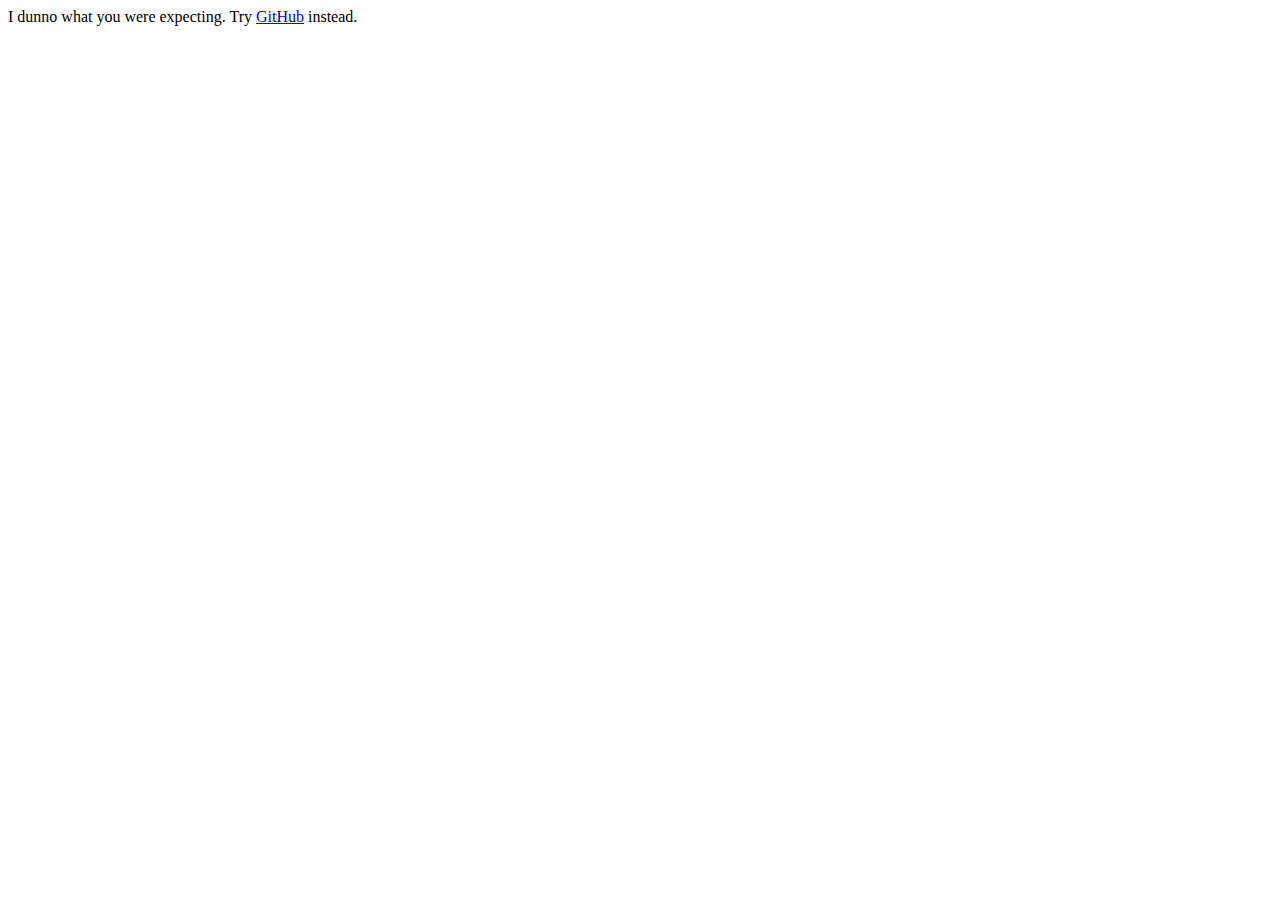
==== commit 4b1c568c: "Adds publicly available content for resume and CV" ====
--- a/index.html
+++ b/index.html
@@ -1,63 +1,8 @@
-<!DOCTYPE html>
 <html>
-	<head>
-		<title>Random things!</title>
-		<meta
-		    name="viewport"
-		    content="
-		    	width=device-width,
-		    	initial-scale=1,
-		    	minimum-scale=1,
-		    	maximum-scale=1
-		    "
-		/>
-		<link rel="stylesheet" type="text/css" href="css/normalize.css">
-		<link rel="stylesheet" type="text/css" href="css/unsemantic-grid-responsive-tablet.css">
-		<link rel="stylesheet/less" type="text/css" href="less/calculator.less" />
-
-		<script src="js/third-party/lesscss/less-1.6.2.min.js" type="text/javascript"></script>
-	</head>
-	<body>
-		<div class="grid-container">
-			<h1>FFXIV Leve Experience Calculator</h1>
-		</div>
-		<div id="container" class="grid-container">
-			<div id="inputs" class="grid-50 mobile-grid-100 grid-parent">
-				<div class="form-row">
-					<div class="grid-50 grid-parent">
-						<label class="grid-100 desc" for="currentLevel">Current Level</label>
-						<div class="grid-100">
-							<input id="currentLevel" name="currentLevel" type="numeric" min="1" max="50" value="1" />
-						</div>
-					</div>
-					<div class="grid-50 grid-parent">
-						<label class="grid-100 desc" for="targetLevel">Target Level</label>
-						<div class="grid-100">
-							<input id="targetLevel" name="targetLevel" type="numeric" min="1" max="50" value="2" />
-						</div>
-					</div>
-				</div>
-				<div class="form-row">
-					<div class="grid-50 grid-parent">
-						<label class="grid-100 desc" for="currentExp">Current XP</label>
-						<div class="grid-100">
-							<input id="currentExp" name="currentExp" type="numeric" min="0" max="50" value="0" />
-						</div>
-					</div>
-					<div class="grid-50 grid-parent">
-						<label class="grid-100 desc" for="expPerLeve">Leve XP</label>
-						
-						<div class="grid-100">
-							<input id="expPerLeve" name="expPerLeve" type="numeric" min="1" value="1" />
-						</div>
-					</div>
-				</div>
-			</div>
-			<div id="outputs" class="grid-50 mobile-grid-100 grid-parent">
-				<div class="grid-100">You need <span id="resultXp">0</span> XP to hit your target.</div>
-				<div class="grid-100">You need <span id="leveHqCount" class="result">0</span> HQ turnins <span class="desc">or <span id="leveCount" class="result">0</span> normals.</span></div>
-			</div>
-		</div>
-	<script src="js/xiv-crafting-calculator.js" type="text/javascript"></script>
-	</body>
+    <head>
+        <title>matthew.engineer</title>
+    </head>
+    <body>
+        I dunno what you were expecting.  Try <a href="https://www.github.com/mschnee">GitHub</a> instead.
+    </body>
 </html>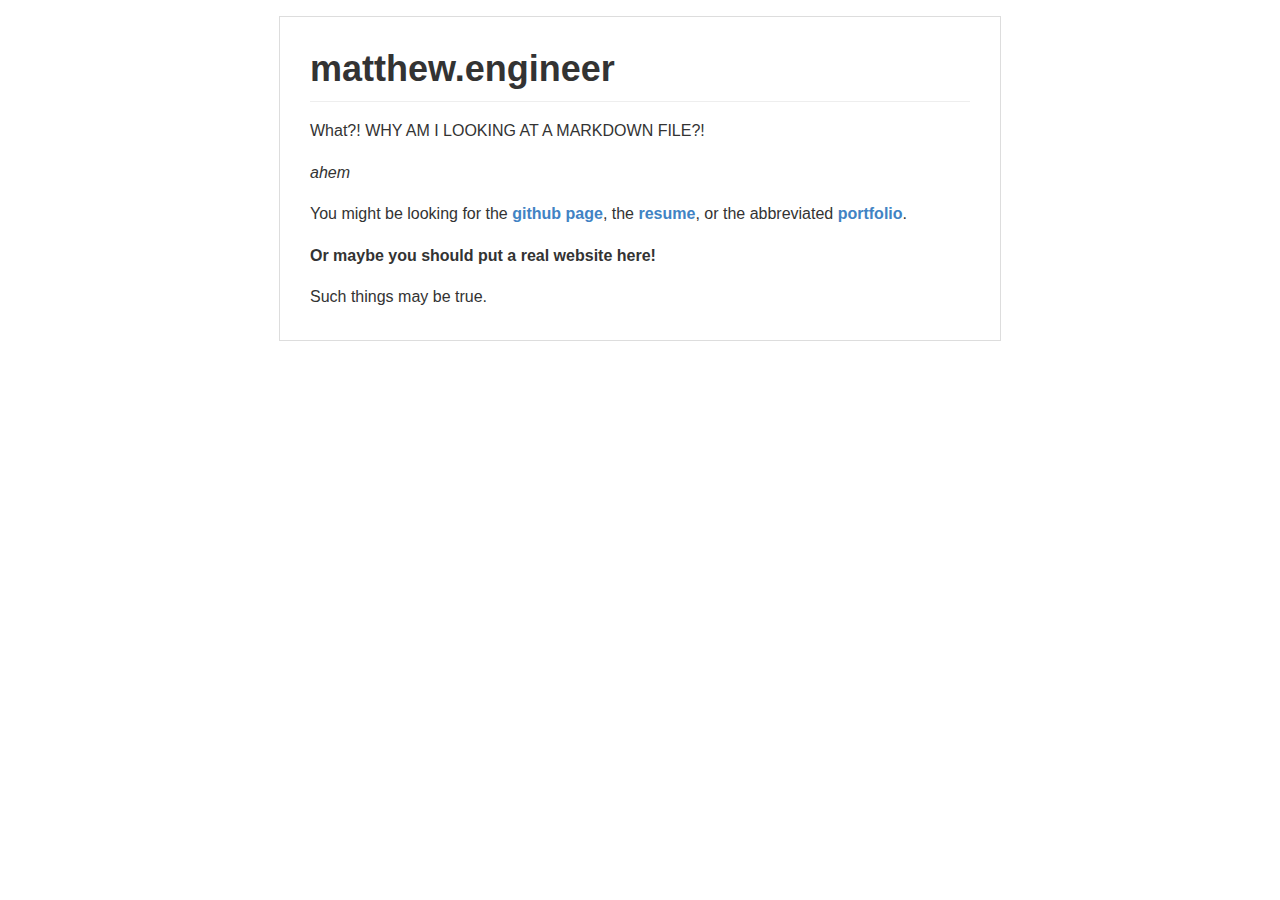
==== commit 01d4502b: "Updated index" ====
--- a/index.html
+++ b/index.html
@@ -1,8 +1,875 @@
-<html>
-    <head>
-        <title>matthew.engineer</title>
-    </head>
-    <body>
-        I dunno what you were expecting.  Try <a href="https://www.github.com/mschnee">GitHub</a> instead.
-    </body>
-</html>+<!DOCTYPE html><html><head><meta charset="utf-8"><style>body {
+  width: 45em;
+  border: 1px solid #ddd;
+  outline: 1300px solid #fff;
+  margin: 16px auto;
+}
+
+body .markdown-body
+{
+  padding: 30px;
+}
+
+@font-face {
+  font-family: octicons-anchor;
+  src: url([data-uri]) format('woff');
+}
+
+.markdown-body {
+  -ms-text-size-adjust: 100%;
+  -webkit-text-size-adjust: 100%;
+  color: #333;
+  overflow: hidden;
+  font-family: "Helvetica Neue", Helvetica, "Segoe UI", Arial, freesans, sans-serif;
+  font-size: 16px;
+  line-height: 1.6;
+  word-wrap: break-word;
+}
+
+.markdown-body a {
+  background: transparent;
+}
+
+.markdown-body a:active,
+.markdown-body a:hover {
+  outline: 0;
+}
+
+.markdown-body strong {
+  font-weight: bold;
+}
+
+.markdown-body h1 {
+  font-size: 2em;
+  margin: 0.67em 0;
+}
+
+.markdown-body img {
+  border: 0;
+}
+
+.markdown-body hr {
+  -moz-box-sizing: content-box;
+  box-sizing: content-box;
+  height: 0;
+}
+
+.markdown-body pre {
+  overflow: auto;
+}
+
+.markdown-body code,
+.markdown-body kbd,
+.markdown-body pre {
+  font-family: monospace, monospace;
+  font-size: 1em;
+}
+
+.markdown-body input {
+  color: inherit;
+  font: inherit;
+  margin: 0;
+}
+
+.markdown-body html input[disabled] {
+  cursor: default;
+}
+
+.markdown-body input {
+  line-height: normal;
+}
+
+.markdown-body input[type="checkbox"] {
+  -moz-box-sizing: border-box;
+  box-sizing: border-box;
+  padding: 0;
+}
+
+.markdown-body table {
+  border-collapse: collapse;
+  border-spacing: 0;
+}
+
+.markdown-body td,
+.markdown-body th {
+  padding: 0;
+}
+
+.markdown-body * {
+  -moz-box-sizing: border-box;
+  box-sizing: border-box;
+}
+
+.markdown-body input {
+  font: 13px/1.4 Helvetica, arial, freesans, clean, sans-serif, "Segoe UI Emoji", "Segoe UI Symbol";
+}
+
+.markdown-body a {
+  color: #4183c4;
+  text-decoration: none;
+}
+
+.markdown-body a:hover,
+.markdown-body a:focus,
+.markdown-body a:active {
+  text-decoration: underline;
+}
+
+.markdown-body hr {
+  height: 0;
+  margin: 15px 0;
+  overflow: hidden;
+  background: transparent;
+  border: 0;
+  border-bottom: 1px solid #ddd;
+}
+
+.markdown-body hr:before {
+  display: table;
+  content: "";
+}
+
+.markdown-body hr:after {
+  display: table;
+  clear: both;
+  content: "";
+}
+
+.markdown-body h1,
+.markdown-body h2,
+.markdown-body h3,
+.markdown-body h4,
+.markdown-body h5,
+.markdown-body h6 {
+  margin-top: 15px;
+  margin-bottom: 15px;
+  line-height: 1.1;
+}
+
+.markdown-body h1 {
+  font-size: 30px;
+}
+
+.markdown-body h2 {
+  font-size: 21px;
+}
+
+.markdown-body h3 {
+  font-size: 16px;
+}
+
+.markdown-body h4 {
+  font-size: 14px;
+}
+
+.markdown-body h5 {
+  font-size: 12px;
+}
+
+.markdown-body h6 {
+  font-size: 11px;
+}
+
+.markdown-body blockquote {
+  margin: 0;
+}
+
+.markdown-body ul,
+.markdown-body ol {
+  padding: 0;
+  margin-top: 0;
+  margin-bottom: 0;
+}
+
+.markdown-body ol ol,
+.markdown-body ul ol {
+  list-style-type: lower-roman;
+}
+
+.markdown-body ul ul ol,
+.markdown-body ul ol ol,
+.markdown-body ol ul ol,
+.markdown-body ol ol ol {
+  list-style-type: lower-alpha;
+}
+
+.markdown-body dd {
+  margin-left: 0;
+}
+
+.markdown-body code {
+  font: 12px Consolas, "Liberation Mono", Menlo, Courier, monospace;
+}
+
+.markdown-body pre {
+  margin-top: 0;
+  margin-bottom: 0;
+  font: 12px Consolas, "Liberation Mono", Menlo, Courier, monospace;
+}
+
+.markdown-body .octicon {
+  font: normal normal 16px octicons-anchor;
+  line-height: 1;
+  display: inline-block;
+  text-decoration: none;
+  -webkit-font-smoothing: antialiased;
+  -moz-osx-font-smoothing: grayscale;
+  -webkit-user-select: none;
+  -moz-user-select: none;
+  -ms-user-select: none;
+  user-select: none;
+}
+
+.markdown-body .octicon-link:before {
+  content: '\f05c';
+}
+
+.markdown-body>*:first-child {
+  margin-top: 0 !important;
+}
+
+.markdown-body>*:last-child {
+  margin-bottom: 0 !important;
+}
+
+.markdown-body .anchor {
+  position: absolute;
+  top: 0;
+  bottom: 0;
+  left: 0;
+  display: block;
+  padding-right: 6px;
+  padding-left: 30px;
+  margin-left: -30px;
+}
+
+.markdown-body .anchor:focus {
+  outline: none;
+}
+
+.markdown-body h1,
+.markdown-body h2,
+.markdown-body h3,
+.markdown-body h4,
+.markdown-body h5,
+.markdown-body h6 {
+  position: relative;
+  margin-top: 1em;
+  margin-bottom: 16px;
+  font-weight: bold;
+  line-height: 1.4;
+}
+
+.markdown-body h1 .octicon-link,
+.markdown-body h2 .octicon-link,
+.markdown-body h3 .octicon-link,
+.markdown-body h4 .octicon-link,
+.markdown-body h5 .octicon-link,
+.markdown-body h6 .octicon-link {
+  display: none;
+  color: #000;
+  vertical-align: middle;
+}
+
+.markdown-body h1:hover .anchor,
+.markdown-body h2:hover .anchor,
+.markdown-body h3:hover .anchor,
+.markdown-body h4:hover .anchor,
+.markdown-body h5:hover .anchor,
+.markdown-body h6:hover .anchor {
+  padding-left: 8px;
+  margin-left: -30px;
+  line-height: 1;
+  text-decoration: none;
+}
+
+.markdown-body h1:hover .anchor .octicon-link,
+.markdown-body h2:hover .anchor .octicon-link,
+.markdown-body h3:hover .anchor .octicon-link,
+.markdown-body h4:hover .anchor .octicon-link,
+.markdown-body h5:hover .anchor .octicon-link,
+.markdown-body h6:hover .anchor .octicon-link {
+  display: inline-block;
+}
+
+.markdown-body h1 {
+  padding-bottom: 0.3em;
+  font-size: 2.25em;
+  line-height: 1.2;
+  border-bottom: 1px solid #eee;
+}
+
+.markdown-body h2 {
+  padding-bottom: 0.3em;
+  font-size: 1.75em;
+  line-height: 1.225;
+  border-bottom: 1px solid #eee;
+}
+
+.markdown-body h3 {
+  font-size: 1.5em;
+  line-height: 1.43;
+}
+
+.markdown-body h4 {
+  font-size: 1.25em;
+}
+
+.markdown-body h5 {
+  font-size: 1em;
+}
+
+.markdown-body h6 {
+  font-size: 1em;
+  color: #777;
+}
+
+.markdown-body p,
+.markdown-body blockquote,
+.markdown-body ul,
+.markdown-body ol,
+.markdown-body dl,
+.markdown-body table,
+.markdown-body pre {
+  margin-top: 0;
+  margin-bottom: 16px;
+}
+
+.markdown-body hr {
+  height: 4px;
+  padding: 0;
+  margin: 16px 0;
+  background-color: #e7e7e7;
+  border: 0 none;
+}
+
+.markdown-body ul,
+.markdown-body ol {
+  padding-left: 2em;
+}
+
+.markdown-body ul ul,
+.markdown-body ul ol,
+.markdown-body ol ol,
+.markdown-body ol ul {
+  margin-top: 0;
+  margin-bottom: 0;
+}
+
+.markdown-body li>p {
+  margin-top: 16px;
+}
+
+.markdown-body dl {
+  padding: 0;
+}
+
+.markdown-body dl dt {
+  padding: 0;
+  margin-top: 16px;
+  font-size: 1em;
+  font-style: italic;
+  font-weight: bold;
+}
+
+.markdown-body dl dd {
+  padding: 0 16px;
+  margin-bottom: 16px;
+}
+
+.markdown-body blockquote {
+  padding: 0 15px;
+  color: #777;
+  border-left: 4px solid #ddd;
+}
+
+.markdown-body blockquote>:first-child {
+  margin-top: 0;
+}
+
+.markdown-body blockquote>:last-child {
+  margin-bottom: 0;
+}
+
+.markdown-body table {
+  display: block;
+  width: 100%;
+  overflow: auto;
+  word-break: normal;
+  word-break: keep-all;
+}
+
+.markdown-body table th {
+  font-weight: bold;
+}
+
+.markdown-body table th,
+.markdown-body table td {
+  padding: 6px 13px;
+  border: 1px solid #ddd;
+}
+
+.markdown-body table tr {
+  background-color: #fff;
+  border-top: 1px solid #ccc;
+}
+
+.markdown-body table tr:nth-child(2n) {
+  background-color: #f8f8f8;
+}
+
+.markdown-body img {
+  max-width: 100%;
+  -moz-box-sizing: border-box;
+  box-sizing: border-box;
+}
+
+.markdown-body code {
+  padding: 0;
+  padding-top: 0.2em;
+  padding-bottom: 0.2em;
+  margin: 0;
+  font-size: 85%;
+  background-color: rgba(0,0,0,0.04);
+  border-radius: 3px;
+}
+
+.markdown-body code:before,
+.markdown-body code:after {
+  letter-spacing: -0.2em;
+  content: "\00a0";
+}
+
+.markdown-body pre>code {
+  padding: 0;
+  margin: 0;
+  font-size: 100%;
+  word-break: normal;
+  white-space: pre;
+  background: transparent;
+  border: 0;
+}
+
+.markdown-body .highlight {
+  margin-bottom: 16px;
+}
+
+.markdown-body .highlight pre,
+.markdown-body pre {
+  padding: 16px;
+  overflow: auto;
+  font-size: 85%;
+  line-height: 1.45;
+  background-color: #f7f7f7;
+  border-radius: 3px;
+}
+
+.markdown-body .highlight pre {
+  margin-bottom: 0;
+  word-break: normal;
+}
+
+.markdown-body pre {
+  word-wrap: normal;
+}
+
+.markdown-body pre code {
+  display: inline;
+  max-width: initial;
+  padding: 0;
+  margin: 0;
+  overflow: initial;
+  line-height: inherit;
+  word-wrap: normal;
+  background-color: transparent;
+  border: 0;
+}
+
+.markdown-body pre code:before,
+.markdown-body pre code:after {
+  content: normal;
+}
+
+.markdown-body .highlight {
+  background: #fff;
+}
+
+.markdown-body .highlight .h {
+  color: #333;
+  font-style: normal;
+  font-weight: normal;
+}
+
+.markdown-body .highlight .mf,
+.markdown-body .highlight .mh,
+.markdown-body .highlight .mi,
+.markdown-body .highlight .mo,
+.markdown-body .highlight .il,
+.markdown-body .highlight .m {
+  color: #945277;
+}
+
+.markdown-body .highlight .s,
+.markdown-body .highlight .sb,
+.markdown-body .highlight .sc,
+.markdown-body .highlight .sd,
+.markdown-body .highlight .s2,
+.markdown-body .highlight .se,
+.markdown-body .highlight .sh,
+.markdown-body .highlight .si,
+.markdown-body .highlight .sx,
+.markdown-body .highlight .s1 {
+  color: #df5000;
+}
+
+.markdown-body .highlight .kc,
+.markdown-body .highlight .kd,
+.markdown-body .highlight .kn,
+.markdown-body .highlight .kp,
+.markdown-body .highlight .kr,
+.markdown-body .highlight .kt,
+.markdown-body .highlight .k,
+.markdown-body .highlight .o {
+  font-weight: bold;
+}
+
+.markdown-body .highlight .kt {
+  color: #458;
+}
+
+.markdown-body .highlight .c,
+.markdown-body .highlight .cm,
+.markdown-body .highlight .c1 {
+  color: #998;
+  font-style: italic;
+}
+
+.markdown-body .highlight .cp,
+.markdown-body .highlight .cs,
+.markdown-body .highlight .cp .h {
+  color: #999;
+  font-weight: bold;
+}
+
+.markdown-body .highlight .cs {
+  font-style: italic;
+}
+
+.markdown-body .highlight .n {
+  color: #333;
+}
+
+.markdown-body .highlight .na,
+.markdown-body .highlight .nv,
+.markdown-body .highlight .vc,
+.markdown-body .highlight .vg,
+.markdown-body .highlight .vi {
+  color: #008080;
+}
+
+.markdown-body .highlight .nb {
+  color: #0086B3;
+}
+
+.markdown-body .highlight .nc {
+  color: #458;
+  font-weight: bold;
+}
+
+.markdown-body .highlight .no {
+  color: #094e99;
+}
+
+.markdown-body .highlight .ni {
+  color: #800080;
+}
+
+.markdown-body .highlight .ne {
+  color: #990000;
+  font-weight: bold;
+}
+
+.markdown-body .highlight .nf {
+  color: #945277;
+  font-weight: bold;
+}
+
+.markdown-body .highlight .nn {
+  color: #555;
+}
+
+.markdown-body .highlight .nt {
+  color: #000080;
+}
+
+.markdown-body .highlight .err {
+  color: #a61717;
+  background-color: #e3d2d2;
+}
+
+.markdown-body .highlight .gd {
+  color: #000;
+  background-color: #fdd;
+}
+
+.markdown-body .highlight .gd .x {
+  color: #000;
+  background-color: #faa;
+}
+
+.markdown-body .highlight .ge {
+  font-style: italic;
+}
+
+.markdown-body .highlight .gr {
+  color: #aa0000;
+}
+
+.markdown-body .highlight .gh {
+  color: #999;
+}
+
+.markdown-body .highlight .gi {
+  color: #000;
+  background-color: #dfd;
+}
+
+.markdown-body .highlight .gi .x {
+  color: #000;
+  background-color: #afa;
+}
+
+.markdown-body .highlight .go {
+  color: #888;
+}
+
+.markdown-body .highlight .gp {
+  color: #555;
+}
+
+.markdown-body .highlight .gs {
+  font-weight: bold;
+}
+
+.markdown-body .highlight .gu {
+  color: #800080;
+  font-weight: bold;
+}
+
+.markdown-body .highlight .gt {
+  color: #aa0000;
+}
+
+.markdown-body .highlight .ow {
+  font-weight: bold;
+}
+
+.markdown-body .highlight .w {
+  color: #bbb;
+}
+
+.markdown-body .highlight .sr {
+  color: #017936;
+}
+
+.markdown-body .highlight .ss {
+  color: #8b467f;
+}
+
+.markdown-body .highlight .bp {
+  color: #999;
+}
+
+.markdown-body .highlight .gc {
+  color: #999;
+  background-color: #EAF2F5;
+}
+
+.markdown-body kbd {
+  display: inline-block;
+  padding: 3px 5px;
+  font-size: 11px;
+  line-height: 10px;
+  color: #555;
+  vertical-align: middle;
+  background-color: #fcfcfc;
+  border: solid 1px #ccc;
+  border-bottom-color: #bbb;
+  border-radius: 3px;
+  box-shadow: inset 0 -1px 0 #bbb;
+}
+
+.markdown-body .highlight .pl-coc,
+.markdown-body .highlight .pl-entm,
+.markdown-body .highlight .pl-eoa,
+.markdown-body .highlight .pl-mai .pl-sf,
+.markdown-body .highlight .pl-pdv,
+.markdown-body .highlight .pl-sc,
+.markdown-body .highlight .pl-sr,
+.markdown-body .highlight .pl-v,
+.markdown-body .highlight .pl-vpf {
+  color: #0086b3;
+}
+
+.markdown-body .highlight .pl-eoac,
+.markdown-body .highlight .pl-mdht,
+.markdown-body .highlight .pl-mi1,
+.markdown-body .highlight .pl-mri,
+.markdown-body .highlight .pl-va,
+.markdown-body .highlight .pl-vpu {
+  color: #008080;
+}
+
+.markdown-body .highlight .pl-c,
+.markdown-body .highlight .pl-pdc {
+  color: #b4b7b4;
+  font-style: italic;
+}
+
+.markdown-body .highlight .pl-k,
+.markdown-body .highlight .pl-ko,
+.markdown-body .highlight .pl-kolp,
+.markdown-body .highlight .pl-mc,
+.markdown-body .highlight .pl-mr,
+.markdown-body .highlight .pl-ms,
+.markdown-body .highlight .pl-s,
+.markdown-body .highlight .pl-sok,
+.markdown-body .highlight .pl-st {
+  color: #6e5494;
+}
+
+.markdown-body .highlight .pl-ef,
+.markdown-body .highlight .pl-enf,
+.markdown-body .highlight .pl-enm,
+.markdown-body .highlight .pl-entc,
+.markdown-body .highlight .pl-eoi,
+.markdown-body .highlight .pl-sf,
+.markdown-body .highlight .pl-smc {
+  color: #d12089;
+}
+
+.markdown-body .highlight .pl-ens,
+.markdown-body .highlight .pl-eoai,
+.markdown-body .highlight .pl-kos,
+.markdown-body .highlight .pl-mh .pl-pdh,
+.markdown-body .highlight .pl-mp,
+.markdown-body .highlight .pl-pde,
+.markdown-body .highlight .pl-stp {
+  color: #458;
+}
+
+.markdown-body .highlight .pl-enti {
+  color: #d12089;
+  font-weight: bold;
+}
+
+.markdown-body .highlight .pl-cce,
+.markdown-body .highlight .pl-enc,
+.markdown-body .highlight .pl-kou,
+.markdown-body .highlight .pl-mq {
+  color: #f93;
+}
+
+.markdown-body .highlight .pl-mp1 .pl-sf {
+  color: #458;
+  font-weight: bold;
+}
+
+.markdown-body .highlight .pl-cos,
+.markdown-body .highlight .pl-ent,
+.markdown-body .highlight .pl-md,
+.markdown-body .highlight .pl-mdhf,
+.markdown-body .highlight .pl-ml,
+.markdown-body .highlight .pl-pdc1,
+.markdown-body .highlight .pl-pds,
+.markdown-body .highlight .pl-s1,
+.markdown-body .highlight .pl-scp,
+.markdown-body .highlight .pl-sol {
+  color: #df5000;
+}
+
+.markdown-body .highlight .pl-c1,
+.markdown-body .highlight .pl-cn,
+.markdown-body .highlight .pl-pse,
+.markdown-body .highlight .pl-pse .pl-s2,
+.markdown-body .highlight .pl-vi {
+  color: #a31515;
+}
+
+.markdown-body .highlight .pl-mb,
+.markdown-body .highlight .pl-pdb {
+  color: #df5000;
+  font-weight: bold;
+}
+
+.markdown-body .highlight .pl-mi,
+.markdown-body .highlight .pl-pdi {
+  color: #6e5494;
+  font-style: italic;
+}
+
+.markdown-body .highlight .pl-ms1 {
+  background-color: #f5f5f5;
+}
+
+.markdown-body .highlight .pl-mdh,
+.markdown-body .highlight .pl-mdi {
+  font-weight: bold;
+}
+
+.markdown-body .highlight .pl-mdr {
+  color: #0086b3;
+  font-weight: bold;
+}
+
+.markdown-body .highlight .pl-s2 {
+  color: #333;
+}
+
+.markdown-body .highlight .pl-ii {
+  background-color: #df5000;
+  color: #fff;
+}
+
+.markdown-body .highlight .pl-ib {
+  background-color: #f93;
+}
+
+.markdown-body .highlight .pl-id {
+  background-color: #a31515;
+  color: #fff;
+}
+
+.markdown-body .highlight .pl-iu {
+  background-color: #b4b7b4;
+}
+
+.markdown-body .highlight .pl-mo {
+  color: #969896;
+}
+
+.markdown-body .task-list-item {
+  list-style-type: none;
+}
+
+.markdown-body .task-list-item+.task-list-item {
+  margin-top: 3px;
+}
+
+.markdown-body .task-list-item input {
+  float: left;
+  margin: 0.3em 0 0.25em -1.6em;
+  vertical-align: middle;
+}</style><title>INDEX</title></head><body><article class="markdown-body"><h1>
+<a id="user-content-matthewengineer" class="anchor" href="#matthewengineer" aria-hidden="true"><span class="octicon octicon-link"></span></a>matthew.engineer</h1>
+
+<p>What?!  WHY AM I LOOKING AT A MARKDOWN FILE?!</p>
+
+<p><em>ahem</em></p>
+
+<p>You might be looking for the <strong><a href="https://github.com/mschnee/">github page</a></strong>, the <strong><a href="https://github.com/mschnee/mschnee.github.io/blob/master/RESUME.md">resume</a></strong>, or the abbreviated <strong><a href="https://github.com/mschnee/mschnee.github.io/blob/master/PORTFOLIO.md">portfolio</a></strong>.</p>
+
+<p><strong>Or maybe you should put a real website here!</strong></p>
+
+<p>Such things may be true.</p>
+</article></body></html>